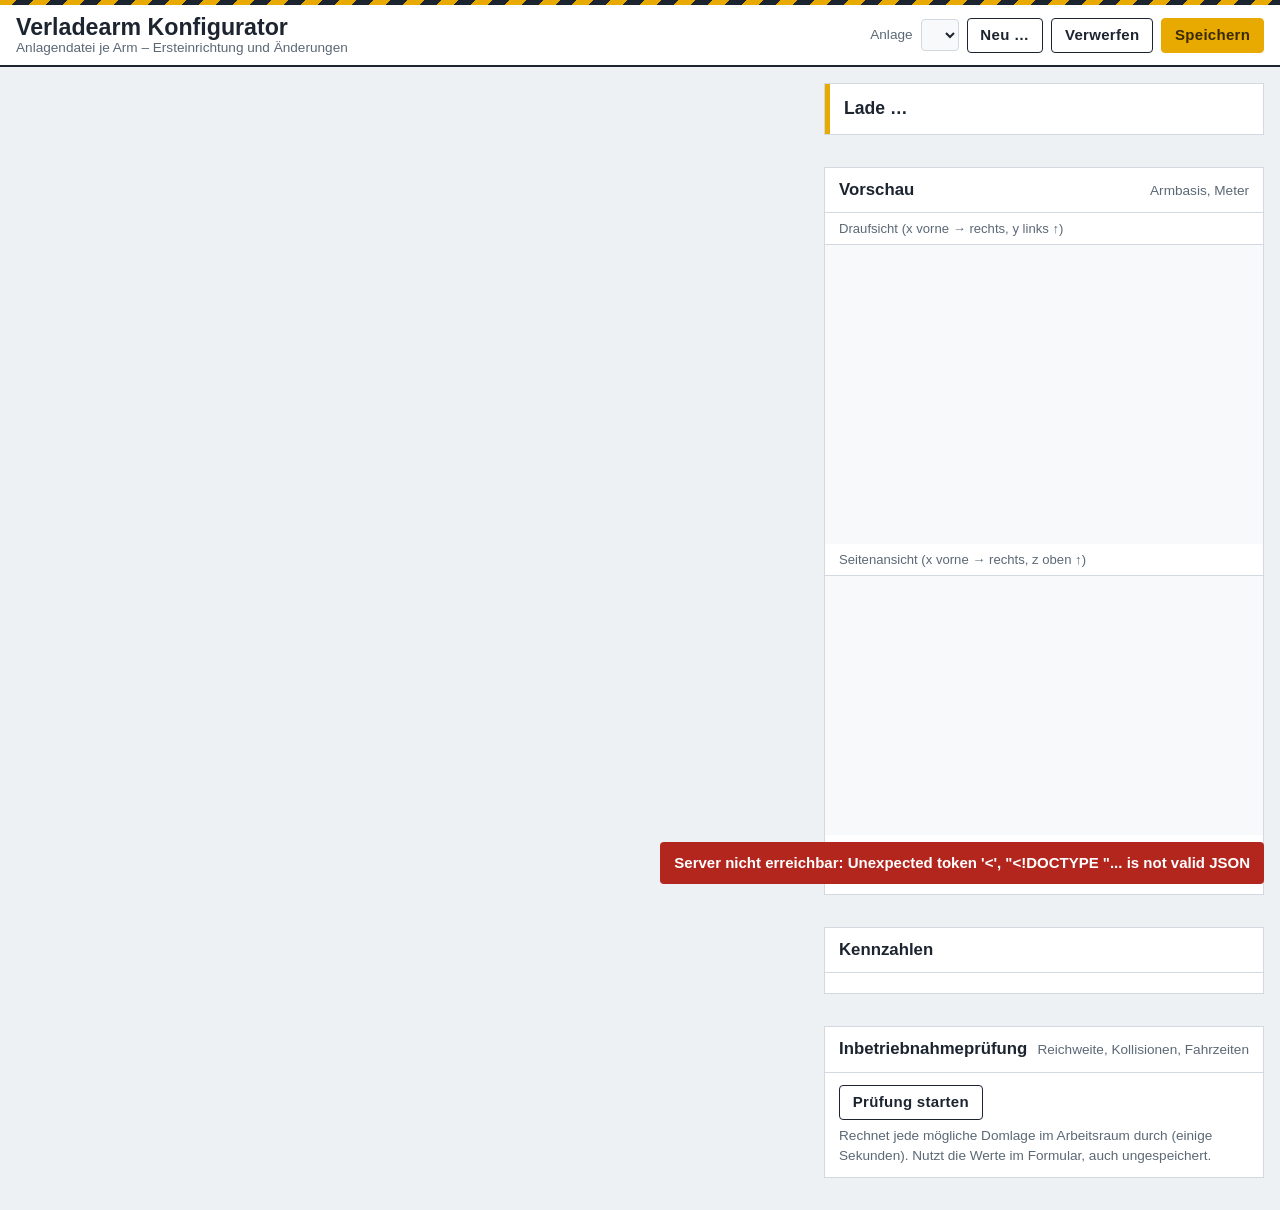
==== vision/src/verladearm_vision/konfigurator/index.html @ 5a9835fa "Konfigurator im Browser für die Anlagendatei - python -m verladearm_vision.konfigurator: Webseite mi" ====
<!doctype html>
<html lang="de">
<head>
<meta charset="utf-8">
<meta name="viewport" content="width=device-width, initial-scale=1">
<title>Verladearm Konfigurator</title>
<link rel="icon" href="data:,">
<style>
:root{
  --bg:#EEF1F4; --panel:#FFFFFF; --ink:#1C2430; --muted:#5B6875; --rule:#D3D9E0; --field:#F7F9FA;
  --signal:#E8A900; --signal-ink:#3A2A00; --steel:#4E6E8E; --clutter:#C0572B;
  --ok:#2E7D4F; --err:#B3261E; --warn:#9A6700; --grid:#E1E6EB;
  --f-display:"Barlow Semi Condensed","Arial Narrow",Arial,sans-serif;
  --f-body:"Source Sans 3","Segoe UI",Roboto,Helvetica,Arial,sans-serif;
  --f-mono:"IBM Plex Mono",ui-monospace,Consolas,monospace;
}
@media (prefers-color-scheme:dark){
  :root:not([data-theme="light"]){
    --bg:#0F141A; --panel:#161C23; --ink:#E4E8EC; --muted:#9AA6B2; --rule:#2B3540; --field:#1C232B;
    --signal:#F2B705; --signal-ink:#1A1300; --steel:#7FA3C7; --clutter:#E07A4A;
    --ok:#5CC08A; --err:#F2766B; --warn:#E5B94E; --grid:#222B35; color-scheme:dark;
  }
}
*,*::before,*::after{box-sizing:border-box}
body{margin:0;background:var(--bg);color:var(--ink);font-family:var(--f-body);font-size:15px;line-height:1.45}
header.top{position:sticky;top:0;z-index:5;background:var(--panel);border-bottom:2px solid var(--ink);
  display:flex;flex-wrap:wrap;gap:10px 16px;align-items:center;padding:10px 16px}
.stripe{height:5px;background:repeating-linear-gradient(135deg,var(--signal) 0 12px,var(--ink) 12px 24px)}
h1{margin:0;font-family:var(--f-display);font-weight:700;font-size:1.45rem;line-height:1.1;margin-right:auto}
h1 small{display:block;font-family:var(--f-body);font-weight:400;font-size:.85rem;color:var(--muted)}
.bar{display:flex;flex-wrap:wrap;gap:8px;align-items:center}
select,input,button{font:inherit;color:inherit}
select,input{background:var(--field);border:1px solid var(--rule);border-radius:4px;padding:.35rem .5rem;min-width:0}
input:focus,select:focus{outline:2px solid var(--signal);outline-offset:0;border-color:var(--signal)}
input.bad{border-color:var(--err);outline-color:var(--err);background:color-mix(in srgb,var(--err) 8%,var(--field))}
button{border:1.5px solid var(--ink);background:var(--panel);border-radius:4px;padding:.35rem .8rem;cursor:pointer;
  font-family:var(--f-display);font-weight:600;letter-spacing:.02em}
button:hover{background:var(--field)}
button.primary{background:var(--signal);border-color:var(--signal);color:var(--signal-ink)}
button.primary:hover{filter:brightness(1.05)}
button.small{padding:.15rem .5rem;font-size:.85rem}
button:disabled{opacity:.5;cursor:not-allowed}
.layout{display:grid;grid-template-columns:minmax(0,1fr) minmax(320px,440px);gap:16px;padding:16px;align-items:start}
.layout > *{min-width:0}
@media (max-width:980px){.layout{grid-template-columns:1fr}.side{position:static}}
@media (max-width:640px){header.top{position:static}.layout{padding:12px 16px}.grid{grid-template-columns:1fr}}
.card{background:var(--panel);border:1px solid var(--rule);margin-bottom:16px}
.card > h2{margin:0;padding:10px 14px;border-bottom:1px solid var(--rule);font-family:var(--f-display);font-weight:600;
  font-size:1.05rem;display:flex;gap:10px;align-items:baseline}
.card > h2 .no{display:inline-grid;place-items:center;width:1.6rem;height:1.6rem;background:var(--ink);color:var(--panel);font-size:.9rem}
.card > h2 .hint{font-family:var(--f-body);font-weight:400;font-size:.85rem;color:var(--muted);margin-left:auto}
.body{padding:12px 14px}
.grid{display:grid;grid-template-columns:repeat(auto-fill,minmax(210px,1fr));gap:10px 14px}
.field{display:flex;flex-direction:column;gap:3px}
.field label{font-size:.85rem;color:var(--muted);line-height:1.25}
.field .in{display:flex;align-items:center;gap:6px}
.field .in input{flex:1;font-family:var(--f-mono);text-align:right}
.field .unit{font-size:.8rem;color:var(--muted);min-width:1.6rem}
.field .msg{font-size:.78rem;color:var(--err);min-height:0}
.field.wide{grid-column:1/-1}
.field.text input{text-align:left;font-family:var(--f-body)}
table{border-collapse:collapse;width:100%}
th,td{padding:5px 6px;border-bottom:1px solid var(--rule);text-align:left;vertical-align:middle}
th{font-size:.8rem;color:var(--muted);font-weight:600}
td input,td select{width:100%;min-width:4.5rem;font-family:var(--f-mono);text-align:right}
td input.txt{text-align:left;font-family:var(--f-body)}
td.axis{font-family:var(--f-display);font-weight:600;white-space:nowrap}
.table-wrap{overflow-x:auto}
.row-actions{display:flex;gap:6px;margin-top:10px;flex-wrap:wrap}
.note{font-size:.85rem;color:var(--muted);margin:.4rem 0 0}
.sketch{width:100%;max-width:560px;height:auto;display:block;margin:0 auto 10px}
.sketch text{font-family:var(--f-display);font-size:13px;fill:var(--ink)}
.sketch .pipe{stroke:var(--steel);stroke-width:7;fill:none;stroke-linecap:round;stroke-linejoin:round}
.sketch .dim{stroke:var(--muted);stroke-width:1;fill:none}
.sketch .joint{fill:var(--signal);stroke:var(--ink);stroke-width:1.5}
.sketch .free{fill:var(--panel);stroke:var(--ink);stroke-width:1.5}
.side{position:sticky;top:78px;display:flex;flex-direction:column;gap:16px}
.status{display:flex;gap:10px;align-items:flex-start;padding:12px 14px;border-left:5px solid var(--muted)}
.status.ok{border-left-color:var(--ok)} .status.err{border-left-color:var(--err)} .status.busy{border-left-color:var(--signal)}
.status b{font-family:var(--f-display);font-size:1.1rem}
.status ul{margin:.3rem 0 0;padding-left:1.1rem;color:var(--err)}
.views svg{width:100%;height:auto;display:block;background:var(--field);border-top:1px solid var(--rule)}
.views .cap{display:flex;justify-content:space-between;padding:6px 14px;font-size:.82rem;color:var(--muted)}
.legend{display:flex;flex-wrap:wrap;gap:6px 14px;padding:8px 14px;font-size:.8rem;color:var(--muted)}
.legend i{display:inline-block;width:18px;height:0;border-top:3px solid;vertical-align:middle;margin-right:5px}
dl.kv{display:grid;grid-template-columns:auto 1fr;gap:4px 12px;margin:0;padding:10px 14px}
dl.kv dt{color:var(--muted);font-size:.85rem} dl.kv dd{margin:0;font-family:var(--f-mono);text-align:right}
pre.report{white-space:pre-wrap;font-family:var(--f-mono);font-size:.8rem;max-height:420px;overflow:auto;margin:0;padding:10px 14px;border-top:1px solid var(--rule)}
.toast{position:fixed;right:16px;bottom:16px;background:var(--ink);color:var(--panel);padding:10px 14px;border-radius:4px;
  font-weight:600;opacity:0;transition:opacity .2s;pointer-events:none;max-width:90vw}
.toast.show{opacity:1}
.toast.err{background:var(--err)}
.plc{display:flex;flex-wrap:wrap;gap:8px;align-items:center;margin-bottom:8px}
.plc .vals{font-family:var(--f-mono)}
.badge{font-family:var(--f-display);font-weight:600;font-size:.75rem;padding:.05rem .4rem;border:1px solid var(--rule);border-radius:3px;color:var(--muted)}
details summary{cursor:pointer;font-family:var(--f-display);font-weight:600}
.dirty{color:var(--warn);font-size:.85rem}
</style>
</head>
<body>
<div class="stripe"></div>
<header class="top">
  <h1>Verladearm Konfigurator<small>Anlagendatei je Arm – Ersteinrichtung und Änderungen</small></h1>
  <div class="bar">
    <label for="file" class="note" style="margin:0">Anlage</label>
    <select id="file" aria-label="Anlagendatei"></select>
    <button id="new" type="button">Neu …</button>
    <span id="dirty" class="dirty" hidden>ungespeicherte Änderungen</span>
    <button id="reload" type="button">Verwerfen</button>
    <button id="save" type="button" class="primary">Speichern</button>
  </div>
</header>

<div class="layout">
<main id="form"></main>
<aside class="side">
  <div class="card"><div id="status" class="status busy"><div><b>Lade …</b></div></div></div>
  <div class="card views">
    <h2>Vorschau <span class="hint">Armbasis, Meter</span></h2>
    <div class="cap"><span>Draufsicht (x vorne → rechts, y links ↑)</span></div>
    <svg id="top" viewBox="0 0 440 300" role="img" aria-label="Draufsicht"></svg>
    <div class="cap"><span>Seitenansicht (x vorne → rechts, z oben ↑)</span></div>
    <svg id="sideview" viewBox="0 0 440 260" role="img" aria-label="Seitenansicht"></svg>
    <div class="legend">
      <span><i style="border-color:var(--signal)"></i>Parkstellung</span>
      <span><i style="border-color:var(--muted);border-top-style:dashed"></i>Nullstellung</span>
      <span><i style="border-color:var(--steel);border-top-style:dotted"></i>Arbeitsraum Dom</span>
      <span><i style="border-color:var(--clutter)"></i>Hindernis</span>
      <span>· erreichbare Auslasslagen</span>
    </div>
  </div>
  <div class="card">
    <h2>Kennzahlen</h2>
    <dl class="kv" id="kv"></dl>
  </div>
  <div class="card">
    <h2>Inbetriebnahmeprüfung <span class="hint">Reichweite, Kollisionen, Fahrzeiten</span></h2>
    <div class="body"><button id="check" type="button">Prüfung starten</button>
      <p class="note">Rechnet jede mögliche Domlage im Arbeitsraum durch (einige Sekunden). Nutzt die Werte im Formular, auch ungespeichert.</p></div>
    <pre id="report" class="report" hidden></pre>
  </div>
</aside>
</div>
<div id="toast" class="toast" role="status" aria-live="polite"></div>

<script>
(() => {
const $ = (s, el = document) => el.querySelector(s);
const JN = ["q1", "q2", "q3"];
const JLABEL = { q1: "J1 Drehen am Haltepunkt", q2: "J2 Drehen am Fallrohr", q3: "J3 Heben/Senken" };
let data = null, current = "", dirty = false, lastCheck = null, timer = null;

// ---------- Hilfen ----------
const num = v => { if (typeof v === "number") return v; const t = String(v ?? "").trim().replace(",", ".");
  return t === "" ? NaN : Number(t); };
const fmt = v => (v === null || v === undefined || Number.isNaN(v)) ? "" : String(+(+v).toFixed(4)).replace(".", ",");
function toast(msg, err = false) { const t = $("#toast"); t.textContent = msg; t.className = "toast show" + (err ? " err" : "");
  clearTimeout(t._h); t._h = setTimeout(() => t.className = "toast", 3200); }
function setDirty(v) { dirty = v; $("#dirty").hidden = !v; }
async function api(path, body) {
  const r = await fetch(path, body ? { method: "POST", headers: { "Content-Type": "application/json" }, body: JSON.stringify(body) } : {});
  const j = await r.json(); if (!r.ok || j.error) throw new Error(j.error || r.statusText); return j;
}
function el(tag, attrs = {}, ...kids) {
  const e = document.createElement(tag);
  for (const [k, v] of Object.entries(attrs)) {
    if (k === "on") for (const [ev, fn] of Object.entries(v)) e.addEventListener(ev, fn);
    else if (k === "class") e.className = v; else if (v !== undefined && v !== null) e.setAttribute(k, v);
  }
  for (const k of kids) if (k !== null && k !== undefined) e.append(k);
  return e;
}
function changed() { setDirty(true); clearTimeout(timer); timer = setTimeout(runCheck, 350); }

// Zahlenfeld: get/set auf data, Bereichsprüfung
function numField({ label, unit = "", get, set, min, max, wide = false, id }) {
  const input = el("input", { type: "text", inputmode: "decimal", id, value: fmt(get()) });
  const msg = el("div", { class: "msg" });
  input.addEventListener("input", () => {
    const v = num(input.value);
    let m = "";
    if (Number.isNaN(v)) m = "Zahl eingeben";
    else if (min !== undefined && v < min) m = `mindestens ${fmt(min)} ${unit}`;
    else if (max !== undefined && v > max) m = `höchstens ${fmt(max)} ${unit}`;
    input.classList.toggle("bad", !!m); msg.textContent = m;
    if (!Number.isNaN(v)) { set(v); changed(); }
  });
  return el("div", { class: "field" + (wide ? " wide" : "") }, el("label", { for: id }, label),
    el("div", { class: "in" }, input, el("span", { class: "unit" }, unit)), msg);
}
function textField({ label, get, set, id, wide = false, placeholder }) {
  const input = el("input", { type: "text", id, value: get() ?? "", placeholder });
  input.addEventListener("input", () => { set(input.value); changed(); });
  return el("div", { class: "field text" + (wide ? " wide" : "") }, el("label", { for: id }, label), el("div", { class: "in" }, input));
}
function cellNum(get, set, attrs = {}) {
  const i = el("input", { type: "text", inputmode: "decimal", value: fmt(get()), ...attrs });
  i.addEventListener("input", () => { const v = num(i.value); i.classList.toggle("bad", Number.isNaN(v)); if (!Number.isNaN(v)) { set(v); changed(); } });
  return i;
}
function card(no, title, hint, ...content) {
  return el("section", { class: "card" }, el("h2", {}, el("span", { class: "no" }, String(no)), title, hint ? el("span", { class: "hint" }, hint) : null),
    el("div", { class: "body" }, ...content));
}

// ---------- Formular ----------
function sketch() {
  // Schemaskizze Seitenansicht mit Bezeichnungen der Maße
  const svg = `<svg class="sketch" viewBox="0 0 560 190" aria-hidden="true">
    <line x1="20" y1="180" x2="540" y2="180" class="dim"/><text x="24" y="175">Fahrbahn</text>
    <path class="pipe" d="M40 40 L230 52 L230 100 L420 100 L420 160"/>
    <circle class="joint" cx="40" cy="40" r="8"/><text x="22" y="26">J1</text>
    <circle class="joint" cx="230" cy="76" r="7"/><text x="240" y="80">J2</text>
    <circle class="joint" cx="230" cy="100" r="7"/><text x="200" y="120">J3</text>
    <circle class="free" cx="420" cy="100" r="7"/><text x="430" y="96">J4</text>
    <line x1="40" y1="48" x2="40" y2="180" class="dim" stroke-dasharray="4 3"/><text x="46" y="140">① Höhe</text>
    <text x="90" y="34">② innerer Ausleger, ③ Gefälle</text>
    <text x="212" y="64">④</text><text x="262" y="92">⑥ äußerer Ausleger</text>
    <text x="428" y="140">⑧ Auslass</text>
    <text x="250" y="176">⑤ nach rechts, ⑦ nach links: quer zur Bildebene</text>
  </svg>`;
  const d = el("div"); d.innerHTML = svg; return d.firstChild;
}
const DIMNO = { base_height: "①", inner_length: "②", incline_deg: "③", drop: "④", offset_right: "⑤", outer_length: "⑥", offset_left: "⑦", outlet_length: "⑧" };

function buildForm() {
  const f = $("#form"); f.replaceChildren();
  // 0 Anlage
  f.append(card(0, "Anlage", "Kopfdaten und Verbindung zur SPS",
    el("div", { class: "grid" },
      textField({ label: "Anlage / Station", id: "m-anlage", get: () => data.meta.anlage, set: v => data.meta.anlage = v }),
      textField({ label: "Inbetriebnehmer", id: "m-name", get: () => data.meta.name, set: v => data.meta.name = v }),
      textField({ label: "OPC-UA-Adresse der SPS", id: "m-plc", wide: true, get: () => data.plc_url, set: v => data.plc_url = v, placeholder: "opc.tcp://192.168.0.10:4840/" }))));
  // 1 Maße
  const dims = el("div", { class: "grid" });
  for (const d of data.dimensions) {
    const deg = d.key.endsWith("_deg");
    dims.append(numField({ id: "d-" + d.key, label: `${DIMNO[d.key] || ""} ${d.text}`, unit: deg ? "°" : "m", min: d.min, max: d.max,
      get: () => data.arm[d.key], set: v => data.arm[d.key] = v }));
  }
  dims.append(numField({ id: "d-drop_tilt", label: "Neigung Fallrohr (J2-Achse) gegen die Senkrechte – meist 0", unit: "°", min: -15, max: 15,
    get: () => data.arm.drop_tilt_deg, set: v => data.arm.drop_tilt_deg = v }));
  f.append(card(1, "Maße des Arms", "Rohrmitte zu Rohrmitte bzw. Gelenkachse zu Gelenkachse, nie Außenkanten", sketch(), dims));
  // 2 Servoachsen
  const plcVals = el("span", { class: "vals" }, "–");
  let lastPlc = null;
  const plcBtn = el("button", { type: "button", class: "small", on: { click: async () => {
    plcBtn.disabled = true; plcVals.textContent = "lese …";
    try { lastPlc = (await api("/api/plc", { url: data.plc_url })).angles; plcVals.textContent = lastPlc.map(v => fmt(v) + "°").join("  /  "); }
    catch (e) { plcVals.textContent = "nicht erreichbar: " + e.message; lastPlc = null; }
    plcBtn.disabled = false; buildJoints(); } } }, "Istwerte aus SPS lesen");
  const jtable = el("div", { class: "table-wrap" });
  function buildJoints() {
    const t = el("table", {}, el("thead", {}, el("tr", {}, ...["Achse", "Null", "Richtung", "min", "max", "Park", lastPlc ? "SPS" : null].filter(Boolean).map(h => el("th", {}, h)))));
    const tb = el("tbody");
    JN.forEach((k, i) => {
      const j = data.arm.joints[k];
      const dir = el("select", {}, el("option", { value: "1" }, "+1"), el("option", { value: "-1" }, "−1"));
      dir.value = String(j.direction); dir.addEventListener("change", () => { j.direction = +dir.value; changed(); });
      const row = el("tr", {}, el("td", { class: "axis" }, JLABEL[k]),
        el("td", {}, cellNum(() => j.zero, v => j.zero = v, { "aria-label": k + " Null" })), el("td", {}, dir),
        el("td", {}, cellNum(() => j.min, v => j.min = v, { "aria-label": k + " min" })),
        el("td", {}, cellNum(() => j.max, v => j.max = v, { "aria-label": k + " max" })),
        el("td", {}, cellNum(() => j.park, v => j.park = v, { "aria-label": k + " Park" })));
      if (lastPlc) row.append(el("td", {}, el("div", { class: "bar" },
        el("button", { type: "button", class: "small", on: { click: () => { j.zero = lastPlc[i]; buildJoints(); changed(); } } }, "→ Null"),
        el("button", { type: "button", class: "small", on: { click: () => { j.park = lastPlc[i]; buildJoints(); changed(); } } }, "→ Park"))));
      tb.append(row);
    });
    t.append(tb); jtable.replaceChildren(t);
  }
  buildJoints();
  f.append(card(2, "Servoachsen", "Servo-Grad wie am Antrieb angezeigt",
    el("div", { class: "plc" }, plcBtn, plcVals), jtable,
    el("p", { class: "note" }, "Null: beide Ausleger gestreckt nach vorne, äußerer Ausleger waagerecht. Richtung +1: steigender Servowert dreht J1/J2 nach links (von oben gegen den Uhrzeigersinn) bzw. hebt J3. min/max: freigegebener Bereich, nicht die mechanischen Anschläge.")));
  // 3 Hindernisse
  const obox = el("div", { class: "table-wrap" });
  function buildObstacles() {
    const t = el("table", {}, el("thead", {}, el("tr", {}, ...["Bezeichnung", "Form", "Maße [m]", ""].map(h => el("th", {}, h)))));
    const tb = el("tbody");
    data.arm.obstacles.forEach((o, i) => {
      const name = el("input", { class: "txt", value: o.name ?? "" }); name.addEventListener("input", () => { o.name = name.value; changed(); });
      let form = "Quader", dims;
      const vec3 = (arr, lbl) => el("div", { class: "bar" }, el("span", { class: "badge" }, lbl), ...[0, 1, 2].map(n => cellNum(() => arr[n], v => arr[n] = v, { style: "width:5.2rem", "aria-label": lbl + " " + "xyz"[n] })));
      if (!o.form || o.form === "quader") dims = el("div", {}, vec3(o.min, "min x y z"), vec3(o.max, "max x y z"));
      else if (o.form === "zylinder" && Math.abs(o.axis[2]) > 0.999 && Math.abs(o.axis[0]) < 1e-3 && Math.abs(o.axis[1]) < 1e-3) {
        form = "Zylinder senkrecht";
        const z = { lo: o.p0[2] - o.half_length, hi: o.p0[2] + o.half_length };
        const upd = () => { o.p0[2] = (z.lo + z.hi) / 2; o.half_length = Math.abs(z.hi - z.lo) / 2; };
        dims = el("div", { class: "bar" },
          el("span", { class: "badge" }, "Mitte x y"), cellNum(() => o.p0[0], v => o.p0[0] = v, { style: "width:5.2rem" }), cellNum(() => o.p0[1], v => o.p0[1] = v, { style: "width:5.2rem" }),
          el("span", { class: "badge" }, "z unten/oben"), cellNum(() => z.lo, v => { z.lo = v; upd(); }, { style: "width:5.2rem" }), cellNum(() => z.hi, v => { z.hi = v; upd(); }, { style: "width:5.2rem" }),
          el("span", { class: "badge" }, "Radius"), cellNum(() => o.radius, v => o.radius = v, { style: "width:5.2rem" }));
      } else { form = o.form; dims = el("span", { class: "note" }, "nur in der Datei bearbeitbar – bleibt erhalten"); }
      tb.append(el("tr", {}, el("td", {}, name), el("td", {}, form), el("td", {}, dims),
        el("td", {}, el("button", { type: "button", class: "small", "aria-label": "entfernen", on: { click: () => { data.arm.obstacles.splice(i, 1); buildObstacles(); changed(); } } }, "✕"))));
    });
    if (!data.arm.obstacles.length) tb.append(el("tr", {}, el("td", { colspan: 4, class: "note" }, "Keine Hindernisse – Stützen, Bühne, Geländer im Schwenkbereich erfassen.")));
    t.append(tb); obox.replaceChildren(t);
  }
  buildObstacles();
  f.append(card(3, "Hindernisse im Schwenkbereich", "Ursprung Achse J1, x vorne, y links, z oben",
    obox, el("div", { class: "row-actions" },
      el("button", { type: "button", on: { click: () => { const g = -data.arm.base_height; data.arm.obstacles.push({ name: "Hindernis", min: [-3.5, -3.5, g], max: [-3, -3, g + 1] }); buildObstacles(); changed(); } } }, "+ Quader"),
      el("button", { type: "button", on: { click: () => { const g = -data.arm.base_height; data.arm.obstacles.push({ name: "Stütze", form: "zylinder", p0: [-3, -3, g / 2], axis: [0, 0, 1], radius: 0.15, half_length: Math.abs(g) / 2 + 0.5 }); buildObstacles(); changed(); } } }, "+ Zylinder (Stütze)")),
    el("div", { class: "grid", style: "margin-top:10px" }, numField({ id: "clear", label: "Mindestabstand Rohrachse zu Hindernissen", unit: "m", min: 0.05, max: 1, get: () => data.arm.clearance, set: v => data.arm.clearance = v })),
    el("p", { class: "note" }, "Tankwagen, Domkragen und offener Deckel werden bei jeder Messung erfasst und müssen hier nicht eingetragen werden.")));
  // 4 Produkte
  const ptab = el("div", { class: "table-wrap" });
  function buildProducts() {
    const t = el("table", {}, el("thead", {}, el("tr", {}, ...["ProductId", "Bezeichnung", "Eintauchtiefe [m]", ""].map(h => el("th", {}, h)))));
    const tb = el("tbody");
    for (const [id, p] of Object.entries(data.products)) {
      const isDef = id === "default";
      const name = el("input", { class: "txt", value: isDef ? "Standard (alle übrigen)" : (p.name ?? ""), disabled: isDef ? "" : null });
      name.addEventListener("input", () => { p.name = name.value; changed(); });
      const idIn = el("input", { value: id, disabled: isDef ? "" : null, style: "width:5rem" });
      idIn.addEventListener("change", () => { const n = idIn.value.trim(); if (!/^\d+$/.test(n) || data.products[n]) { idIn.value = id; toast("ProductId muss eine freie Zahl sein", true); return; }
        data.products[n] = p; delete data.products[id]; buildProducts(); changed(); });
      tb.append(el("tr", {}, el("td", {}, idIn), el("td", {}, name),
        el("td", {}, cellNum(() => p.insertion_depth, v => p.insertion_depth = v)),
        el("td", {}, isDef ? null : el("button", { type: "button", class: "small", "aria-label": "entfernen", on: { click: () => { delete data.products[id]; buildProducts(); changed(); } } }, "✕"))));
    }
    t.append(tb); ptab.replaceChildren(t);
  }
  if (!data.products.default) data.products.default = { insertion_depth: 0.4 };
  buildProducts();
  f.append(card(4, "Produkte", "Eintauchtiefe je ProductId der SPS", ptab,
    el("div", { class: "row-actions" }, el("button", { type: "button", on: { click: () => {
      let n = 1; while (data.products[String(n)]) n++; data.products[String(n)] = { name: "", insertion_depth: data.products.default.insertion_depth }; buildProducts(); changed(); } } }, "+ Produkt"))));
  // 5 Referenz
  f.append(card(5, "Referenz am Auslass", "Markierungsscheibe oder von oben sichtbarer Flansch",
    el("div", { class: "grid" },
      numField({ id: "o-d", label: "Außendurchmesser Scheibe / Flansch", unit: "m", min: 0.15, max: 0.45, get: () => 2 * data.outlet.marker_radius, set: v => data.outlet.marker_radius = v / 2 }),
      numField({ id: "o-off", label: "Oberkante Referenz bis unterster Punkt Auslass", unit: "m", min: 0.03, max: 1.5, get: () => data.outlet.marker_offset, set: v => data.outlet.marker_offset = v }),
      numField({ id: "o-pipe", label: "Außendurchmesser Auslassrohr", unit: "m", min: 0.05, max: 0.4, get: () => 2 * data.outlet.pipe_radius, set: v => data.outlet.pipe_radius = v / 2 })),
    el("p", { class: "note" }, "Rund, mittig und rechtwinklig zum Auslassrohr. Teilweise Verdeckung durch die Rohrleitung darüber ist zulässig.")));
  // 6 Arbeitsraum
  const ws = data.commissioning;
  ws.workspace_min = ws.workspace_min || [2.6, -0.6, -2]; ws.workspace_max = ws.workspace_max || [3.6, 0.6, -0.5];
  const wsGrid = el("div", { class: "grid" });
  ["x", "y", "z"].forEach((a, n) => {
    wsGrid.append(numField({ id: "ws-min-" + a, label: `MIN ${a}`, unit: "m", get: () => ws.workspace_min[n], set: v => ws.workspace_min[n] = v }));
    wsGrid.append(numField({ id: "ws-max-" + a, label: `MAX ${a}`, unit: "m", get: () => ws.workspace_max[n], set: v => ws.workspace_max[n] = v }));
  });
  f.append(card(6, "Arbeitsraum", "wo die Oberkante der Domöffnung liegen kann (alle Fahrzeuge)", wsGrid,
    el("p", { class: "note" }, "Armbasis-Koordinaten; z = Höhe über Fahrbahn − Höhe J1 (①).")));
  // 7 Antriebe
  const dwrap = el("div");
  JN.forEach(k => {
    const d = data.drives[k] = data.drives[k] || {};
    const g = el("div", { class: "grid" },
      textField({ label: "Motor", id: `dr-${k}-m`, get: () => d.motor, set: v => d.motor = v }),
      textField({ label: "Getriebe / Stufen", id: `dr-${k}-g`, get: () => d.gear, set: v => d.gear = v }),
      numField({ id: `dr-${k}-n`, label: "Motordrehzahl bei Höchstgeschw.", unit: "1/min", min: 0, get: () => d.motor_speed, set: v => d.motor_speed = v }),
      numField({ id: `dr-${k}-i`, label: "Gesamtübersetzung Motor → Gelenk", unit: "", min: 0.001, get: () => d.ratio, set: v => d.ratio = v }),
      numField({ id: `dr-${k}-v`, label: "Geschwindigkeitsgrenze Gelenk", unit: "°/s", min: 0, get: () => d.speed_limit, set: v => d.speed_limit = v }),
      numField({ id: `dr-${k}-a`, label: "Rampe 0 → Höchstgeschw.", unit: "s", min: 0.05, get: () => d.accel_time, set: v => d.accel_time = v }),
      numField({ id: `dr-${k}-b`, label: "Spiel am Gelenk", unit: "°", min: 0, max: 5, get: () => d.backlash, set: v => d.backlash = v }),
      numField({ id: `dr-${k}-t`, label: "Moment dauernd am Gelenk", unit: "Nm", min: 0, get: () => d.torque, set: v => d.torque = v }),
      numField({ id: `dr-${k}-tp`, label: "Moment Spitze am Gelenk", unit: "Nm", min: 0, get: () => d.torque_peak, set: v => d.torque_peak = v }),
      textField({ label: "Geber", id: `dr-${k}-e`, get: () => d.encoder, set: v => d.encoder = v }));
    const chk = (label, key) => { const c = el("input", { type: "checkbox" }); c.checked = !!d[key]; c.addEventListener("change", () => { d[key] = c.checked; changed(); });
      return el("label", { class: "bar", style: "gap:6px" }, c, label); };
    dwrap.append(el("details", { open: k === "q1" ? "" : null, style: "margin-bottom:10px" }, el("summary", {}, JLABEL[k]),
      el("div", { style: "padding-top:8px" }, g, el("div", { class: "bar", style: "margin-top:8px" }, chk("Haltebremse", "brake"), chk("Hubachse (Gewicht drückt das Spiel auf eine Seite)", "gravity_preload")))));
  });
  f.append(card(7, "Antriebe", "optional – für Fahrzeiten, SPS-Simulator und Getriebespiel", dwrap,
    el("p", { class: "note" }, "Herleitung der Werte: hardware/antriebe.md. Leer lassen, wenn noch nicht bekannt.")));
}

// ---------- Prüfung und Vorschau ----------
async function runCheck() {
  const st = $("#status"); st.className = "status busy"; st.replaceChildren(el("div", {}, el("b", {}, "Prüfe …")));
  try { lastCheck = await api("/api/check", { data }); } catch (e) { lastCheck = { ok: false, problems: [e.message] }; }
  const c = lastCheck;
  st.className = "status " + (c.ok ? "ok" : "err");
  st.replaceChildren(el("div", {}, el("b", {}, c.ok ? "Parameter plausibel" : "Bitte korrigieren"),
    c.ok ? el("div", { class: "note" }, "Für Reichweite und Kollisionen: Inbetriebnahmeprüfung starten.") : el("ul", {}, ...c.problems.map(p => el("li", {}, p)))));
  const kv = $("#kv"); kv.replaceChildren();
  const add = (k, v) => kv.append(el("dt", {}, k), el("dd", {}, v));
  if (c.reach) add("Reichweite Auslass (horizontal)", `${fmt(c.reach[0])} … ${fmt(c.reach[1])} m`);
  if (c.height) add("Höhe Auslass über Fahrbahn", `${fmt(c.height[0])} … ${fmt(c.height[1])} m`);
  if (c.park) { const p = c.park[6]; add("Auslass in Parkstellung", `${fmt(p[0].toFixed(2))} / ${fmt(p[1].toFixed(2))} / ${fmt(p[2].toFixed(2))} m`); }
  if (c.drive_speed) add("max. Gelenkgeschw. J1/J2/J3", JN.map(k => fmt(c.drive_speed[k])).join(" / ") + " °/s");
  draw();
}

function draw() {
  const c = lastCheck || {};
  const views = [{ svg: $("#top"), w: 440, h: 300, p: q => [q[0], q[1]], side: false }, { svg: $("#sideview"), w: 440, h: 260, p: q => [q[0], q[2]], side: true }];
  const css = getComputedStyle(document.documentElement);
  const col = n => css.getPropertyValue(n).trim();
  for (const v of views) {
    const pts = [[0, 0, 0]];
    for (const arm of [c.zero, c.park]) if (arm) pts.push(...arm);
    if (c.tips) pts.push(...c.tips);
    if (c.workspace) pts.push(c.workspace[0], c.workspace[1]);
    if (v.side && c.ground_z !== undefined) pts.push([0, 0, c.ground_z]);
    const obs = (c.obstacles || []).map(o => o.type === "box" ? [o.min, o.max] : o.type === "cyl" ? [
      [o.p0[0] - o.radius, o.p0[1] - o.radius, o.p0[2] - o.half_length * Math.abs(o.axis[2])], [o.p0[0] + o.radius, o.p0[1] + o.radius, o.p0[2] + o.half_length * Math.abs(o.axis[2])]] :
      [o.center.map((x, i) => x - Math.max(...o.half)), o.center.map((x, i) => x + Math.max(...o.half))]);
    obs.forEach(b => pts.push(b[0], b[1]));
    const P = pts.map(v.p);
    let [x0, x1] = [Math.min(...P.map(p => p[0])), Math.max(...P.map(p => p[0]))];
    let [y0, y1] = [Math.min(...P.map(p => p[1])), Math.max(...P.map(p => p[1]))];
    const pad = 0.4; x0 -= pad; x1 += pad; y0 -= pad; y1 += pad;
    const s = Math.min((v.w - 20) / (x1 - x0), (v.h - 20) / (y1 - y0));
    const ox = 10 + ((v.w - 20) - s * (x1 - x0)) / 2, oy = 10 + ((v.h - 20) - s * (y1 - y0)) / 2;
    const X = x => ox + (x - x0) * s, Y = y => v.h - (oy + (y - y0) * s);
    const parts = [];
    for (let g = Math.ceil(x0); g <= x1; g++) parts.push(`<line x1="${X(g)}" y1="0" x2="${X(g)}" y2="${v.h}" stroke="${col("--grid")}"/>`);
    for (let g = Math.ceil(y0); g <= y1; g++) parts.push(`<line x1="0" y1="${Y(g)}" x2="${v.w}" y2="${Y(g)}" stroke="${col("--grid")}"/>`);
    parts.push(`<text x="${v.w - 6}" y="${v.h - 6}" font-size="11" text-anchor="end" fill="${col("--muted")}">Raster 1 m</text>`);
    if (v.side && c.ground_z !== undefined) parts.push(`<line x1="0" y1="${Y(c.ground_z)}" x2="${v.w}" y2="${Y(c.ground_z)}" stroke="${col("--ink")}" stroke-width="2"/><text x="6" y="${Y(c.ground_z) - 4}" font-size="11" fill="${col("--muted")}">Fahrbahn</text>`);
    for (const b of obs) { const a = v.p(b[0]), d = v.p(b[1]);
      parts.push(`<rect x="${X(Math.min(a[0], d[0]))}" y="${Y(Math.max(a[1], d[1]))}" width="${Math.abs(d[0] - a[0]) * s}" height="${Math.abs(d[1] - a[1]) * s}" fill="${col("--clutter")}" fill-opacity=".25" stroke="${col("--clutter")}"/>`); }
    (c.obstacles || []).forEach((o, i) => { if (o.type === "cyl" && !v.side) parts.push(`<circle cx="${X(o.p0[0])}" cy="${Y(o.p0[1])}" r="${o.radius * s}" fill="none" stroke="${col("--clutter")}"/>`); });
    if (c.workspace) { const a = v.p(c.workspace[0]), d = v.p(c.workspace[1]);
      parts.push(`<rect x="${X(Math.min(a[0], d[0]))}" y="${Y(Math.max(a[1], d[1]))}" width="${Math.abs(d[0] - a[0]) * s}" height="${Math.abs(d[1] - a[1]) * s}" fill="none" stroke="${col("--steel")}" stroke-dasharray="2 3" stroke-width="1.5"/>`); }
    if (c.tips) parts.push(...c.tips.map(t => { const q = v.p(t); return `<circle cx="${X(q[0])}" cy="${Y(q[1])}" r="1" fill="${col("--muted")}" fill-opacity=".3"/>`; }));
    const line = (arm, stroke, w, dash) => arm && `<polyline points="${arm.map(q => { const p = v.p(q); return X(p[0]) + "," + Y(p[1]); }).join(" ")}" fill="none" stroke="${stroke}" stroke-width="${w}" stroke-linejoin="round" stroke-linecap="round" ${dash ? `stroke-dasharray="${dash}"` : ""}/>`;
    parts.push(line(c.zero, col("--muted"), 2, "6 4") || "");
    parts.push(line(c.park, col("--signal"), 5) || "");
    if (c.park) { const p = v.p(c.park[6]); parts.push(`<circle cx="${X(p[0])}" cy="${Y(p[1])}" r="4" fill="${col("--ink")}"/>`); }
    parts.push(`<circle cx="${X(0)}" cy="${Y(0)}" r="6" fill="${col("--signal")}" stroke="${col("--ink")}" stroke-width="1.5"/><text x="${X(0) + 9}" y="${Y(0) - 8}" font-size="12" fill="${col("--ink")}" font-weight="600">J1</text>`);
    v.svg.innerHTML = parts.join("");
  }
}

// ---------- Dateien ----------
async function loadFiles(select) {
  const { files } = await api("/api/files");
  const sel = $("#file"); sel.replaceChildren(...files.map(n => el("option", { value: n }, n + ".yaml")));
  if (select && !files.includes(select)) sel.append(el("option", { value: select }, select + ".yaml (neu)"));
  sel.value = select || (files.includes("heta_prototyp") ? "heta_prototyp" : files[0]);
  return sel.value;
}
async function open(name) {
  data = await api("/api/load?name=" + encodeURIComponent(name)); current = name;
  $("#report").hidden = true; buildForm(); setDirty(!data.exists); runCheck();
}
$("#file").addEventListener("change", async e => {
  if (dirty && !confirm("Ungespeicherte Änderungen verwerfen?")) { e.target.value = current; return; }
  open(e.target.value);
});
$("#reload").addEventListener("click", () => { if (!dirty || confirm("Änderungen verwerfen und Datei neu laden?")) open(current); });
$("#new").addEventListener("click", async () => {
  const n = (prompt("Name der neuen Anlagendatei (z. B. lich_station3):") || "").trim();
  if (!n) return; if (!/^[A-Za-z0-9_\-]{1,60}$/.test(n)) return toast("Nur Buchstaben, Ziffern, _ und -", true);
  await loadFiles(n); open(n); toast("Neue Anlage aus der Vorlage – Werte vor Ort ersetzen");
});
$("#save").addEventListener("click", async () => {
  if (lastCheck && !lastCheck.ok && !confirm("Die Prüfung meldet Probleme. Trotzdem speichern?")) return;
  try { const r = await api("/api/save", { name: current, data }); setDirty(false); data.exists = true; await loadFiles(current); toast("Gespeichert: " + r.path); }
  catch (e) { toast("Nicht gespeichert: " + e.message, true); }
});
$("#check").addEventListener("click", async () => {
  const b = $("#check"), rep = $("#report"); b.disabled = true; b.textContent = "Prüfung läuft …";
  try { const r = await api("/api/commissioning", { name: current, data }); rep.textContent = r.report; rep.hidden = false;
    toast(r.ok ? "Inbetriebnahmeprüfung: in Ordnung" : "Inbetriebnahmeprüfung: Mängel, siehe Bericht", !r.ok); }
  catch (e) { toast("Prüfung fehlgeschlagen: " + e.message, true); }
  b.disabled = false; b.textContent = "Prüfung starten";
});
window.addEventListener("beforeunload", e => { if (dirty) { e.preventDefault(); e.returnValue = ""; } });
matchMedia("(prefers-color-scheme: dark)").addEventListener("change", draw);
loadFiles().then(open).catch(e => toast("Server nicht erreichbar: " + e.message, true));
})();
</script>
</body>
</html>
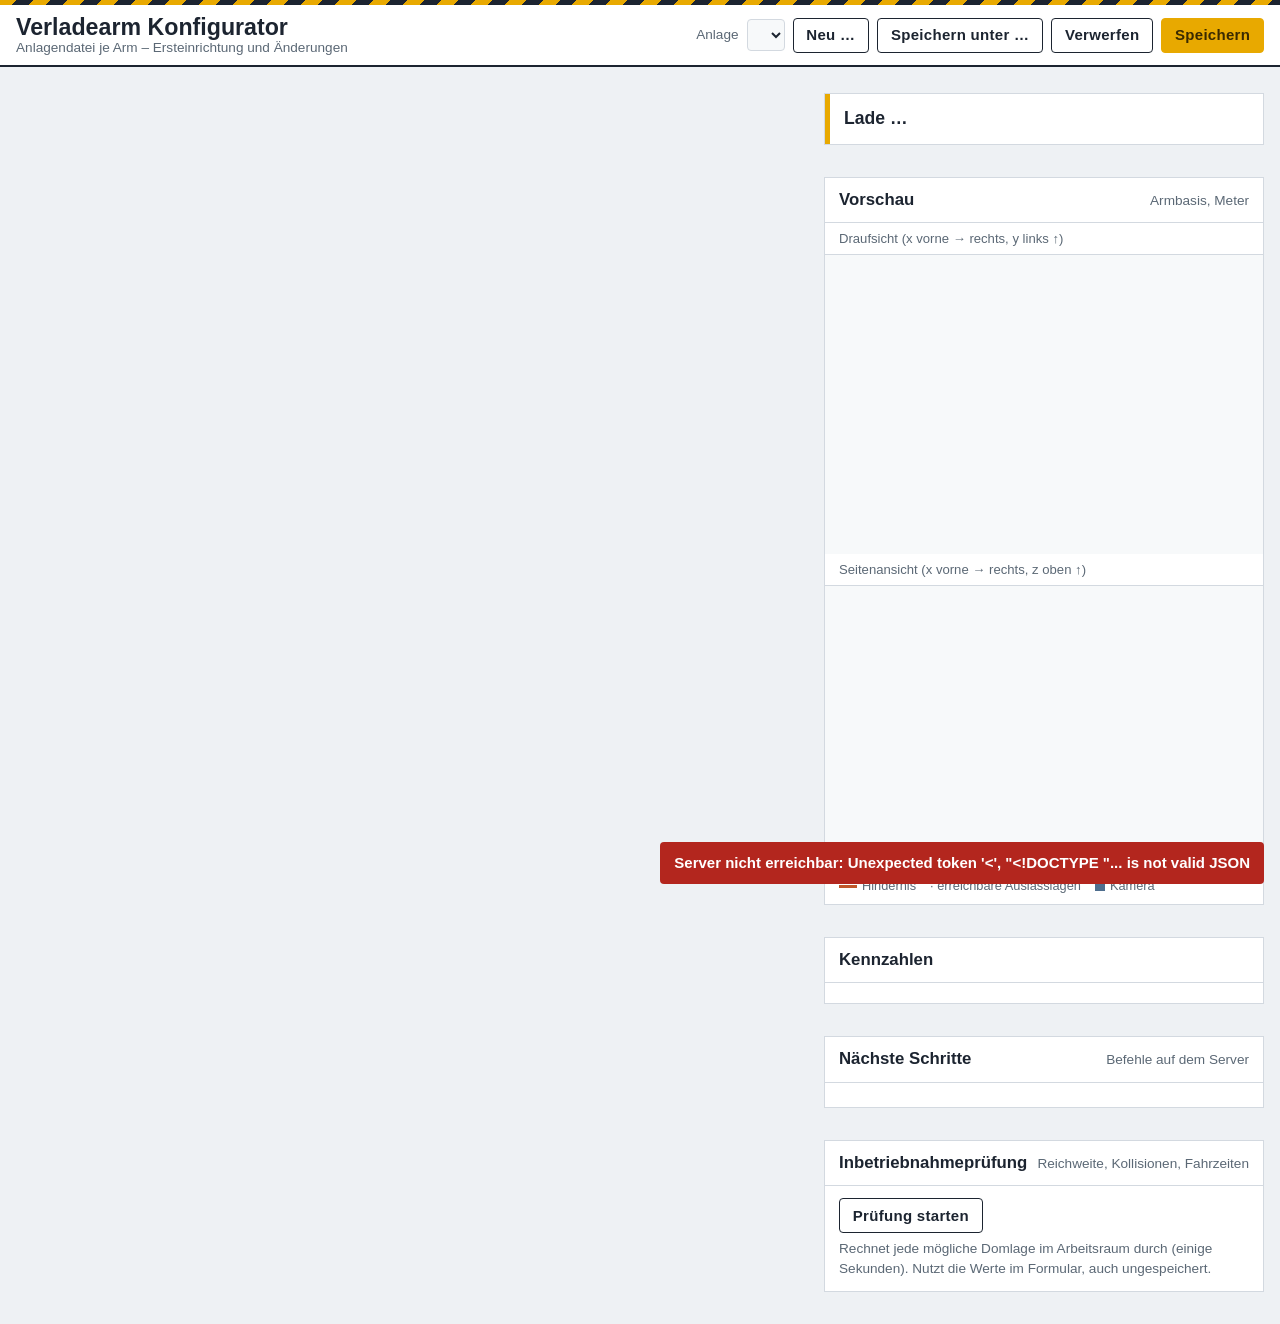
==== commit 6d25569a: "Konfigurator überarbeitet: Abschnittsleiste, Vorlagenschutz, Speichern unter, Sensor, nächste Schrit" ====
--- a/vision/src/verladearm_vision/konfigurator/index.html
+++ b/vision/src/verladearm_vision/konfigurator/index.html
@@ -22,6 +22,7 @@
   }
 }
 *,*::before,*::after{box-sizing:border-box}
+[hidden]{display:none !important}
 body{margin:0;background:var(--bg);color:var(--ink);font-family:var(--f-body);font-size:15px;line-height:1.45}
 header.top{position:sticky;top:0;z-index:5;background:var(--panel);border-bottom:2px solid var(--ink);
   display:flex;flex-wrap:wrap;gap:10px 16px;align-items:center;padding:10px 16px}
@@ -95,6 +96,29 @@
 .badge{font-family:var(--f-display);font-weight:600;font-size:.75rem;padding:.05rem .4rem;border:1px solid var(--rule);border-radius:3px;color:var(--muted)}
 details summary{cursor:pointer;font-family:var(--f-display);font-weight:600}
 .dirty{color:var(--warn);font-size:.85rem}
+.tpl{font-family:var(--f-display);font-weight:600;font-size:.75rem;padding:.1rem .45rem;border-radius:3px;
+  background:color-mix(in srgb,var(--steel) 18%,transparent);color:var(--steel)}
+nav.steps{position:sticky;top:61px;z-index:4;background:var(--bg);display:flex;gap:6px;flex-wrap:wrap;
+  padding:10px 16px 0}
+nav.steps a{display:inline-flex;align-items:center;gap:6px;text-decoration:none;color:var(--ink);background:var(--panel);
+  border:1px solid var(--rule);border-radius:999px;padding:.2rem .7rem .2rem .25rem;font-family:var(--f-display);
+  font-weight:600;font-size:.88rem;white-space:nowrap}
+nav.steps a:hover{border-color:var(--ink)}
+nav.steps a b{display:inline-grid;place-items:center;width:1.35rem;height:1.35rem;border-radius:50%;background:var(--ink);
+  color:var(--panel);font-size:.75rem}
+nav.steps a.bad{border-color:var(--err);color:var(--err)} nav.steps a.bad b{background:var(--err)}
+nav.steps a.cur{border-color:var(--signal);box-shadow:inset 0 -3px 0 var(--signal)}
+.card{scroll-margin-top:118px}
+.cmd{display:flex;gap:6px;align-items:flex-start;margin:.35rem 0}
+.cmd code{flex:1;font-family:var(--f-mono);font-size:.78rem;background:var(--field);border:1px solid var(--rule);
+  padding:.35rem .5rem;overflow-x:auto;white-space:nowrap}
+.callout{border-left:4px solid var(--warn);background:color-mix(in srgb,var(--warn) 8%,var(--panel));padding:8px 12px;
+  margin:0 0 10px;font-size:.9rem}
+.callout.ok{border-left-color:var(--ok);background:color-mix(in srgb,var(--ok) 7%,var(--panel))}
+details.drive > summary{display:flex;flex-wrap:wrap;gap:4px 12px;align-items:baseline;padding:4px 0}
+details.drive > summary .sum{font-family:var(--f-body);font-weight:400;font-size:.85rem;color:var(--muted)}
+@media (max-width:640px){nav.steps{position:static}.card{scroll-margin-top:8px}
+  .card>h2{flex-wrap:wrap}.card>h2 .hint{margin-left:0;flex-basis:100%}}
 </style>
 </head>
 <body>
@@ -104,13 +128,16 @@
   <div class="bar">
     <label for="file" class="note" style="margin:0">Anlage</label>
     <select id="file" aria-label="Anlagendatei"></select>
+    <span id="tpl" class="tpl" hidden title="Datei aus dem Repository – Änderungen unter eigenem Namen speichern">Vorlage</span>
     <button id="new" type="button">Neu …</button>
+    <button id="saveas" type="button">Speichern unter …</button>
     <span id="dirty" class="dirty" hidden>ungespeicherte Änderungen</span>
     <button id="reload" type="button">Verwerfen</button>
     <button id="save" type="button" class="primary">Speichern</button>
   </div>
 </header>
 
+<nav class="steps" id="steps" aria-label="Abschnitte"></nav>
 <div class="layout">
 <main id="form"></main>
 <aside class="side">
@@ -127,11 +154,16 @@
       <span><i style="border-color:var(--steel);border-top-style:dotted"></i>Arbeitsraum Dom</span>
       <span><i style="border-color:var(--clutter)"></i>Hindernis</span>
       <span>· erreichbare Auslasslagen</span>
+      <span><i style="border-color:var(--steel);border-top-width:8px;width:10px"></i>Kamera</span>
     </div>
   </div>
   <div class="card">
     <h2>Kennzahlen</h2>
     <dl class="kv" id="kv"></dl>
+  </div>
+  <div class="card" id="next">
+    <h2>Nächste Schritte <span class="hint">Befehle auf dem Server</span></h2>
+    <div class="body" id="next-body"></div>
   </div>
   <div class="card">
     <h2>Inbetriebnahmeprüfung <span class="hint">Reichweite, Kollisionen, Fahrzeiten</span></h2>
@@ -148,7 +180,7 @@
 const $ = (s, el = document) => el.querySelector(s);
 const JN = ["q1", "q2", "q3"];
 const JLABEL = { q1: "J1 Drehen am Haltepunkt", q2: "J2 Drehen am Fallrohr", q3: "J3 Heben/Senken" };
-let data = null, current = "", dirty = false, lastCheck = null, timer = null;
+let data = null, current = "", dirty = false, lastCheck = null, timer = null, templates = [];
 
 // ---------- Hilfen ----------
 const num = v => { if (typeof v === "number") return v; const t = String(v ?? "").trim().replace(",", ".");
@@ -170,7 +202,7 @@
   for (const k of kids) if (k !== null && k !== undefined) e.append(k);
   return e;
 }
-function changed() { setDirty(true); clearTimeout(timer); timer = setTimeout(runCheck, 350); }
+function changed() { setDirty(true); updateNav(); clearTimeout(timer); timer = setTimeout(runCheck, 350); }
 
 // Zahlenfeld: get/set auf data, Bereichsprüfung
 function numField({ label, unit = "", get, set, min, max, wide = false, id }) {
@@ -182,7 +214,7 @@
     if (Number.isNaN(v)) m = "Zahl eingeben";
     else if (min !== undefined && v < min) m = `mindestens ${fmt(min)} ${unit}`;
     else if (max !== undefined && v > max) m = `höchstens ${fmt(max)} ${unit}`;
-    input.classList.toggle("bad", !!m); msg.textContent = m;
+    input.classList.toggle("bad", !!m); msg.textContent = m; updateNav();
     if (!Number.isNaN(v)) { set(v); changed(); }
   });
   return el("div", { class: "field" + (wide ? " wide" : "") }, el("label", { for: id }, label),
@@ -198,8 +230,9 @@
   i.addEventListener("input", () => { const v = num(i.value); i.classList.toggle("bad", Number.isNaN(v)); if (!Number.isNaN(v)) { set(v); changed(); } });
   return i;
 }
+const SHORT = ["Anlage", "Maße", "Achsen", "Hindernisse", "Produkte", "Referenz", "Arbeitsraum", "Antriebe", "Sensor"];
 function card(no, title, hint, ...content) {
-  return el("section", { class: "card" }, el("h2", {}, el("span", { class: "no" }, String(no)), title, hint ? el("span", { class: "hint" }, hint) : null),
+  return el("section", { class: "card", id: "c" + no, "data-title": SHORT[no] || title }, el("h2", {}, el("span", { class: "no" }, String(no)), title, hint ? el("span", { class: "hint" }, hint) : null),
     el("div", { class: "body" }, ...content));
 }
 
@@ -302,7 +335,8 @@
   f.append(card(3, "Hindernisse im Schwenkbereich", "Ursprung Achse J1, x vorne, y links, z oben",
     obox, el("div", { class: "row-actions" },
       el("button", { type: "button", on: { click: () => { const g = -data.arm.base_height; data.arm.obstacles.push({ name: "Hindernis", min: [-3.5, -3.5, g], max: [-3, -3, g + 1] }); buildObstacles(); changed(); } } }, "+ Quader"),
-      el("button", { type: "button", on: { click: () => { const g = -data.arm.base_height; data.arm.obstacles.push({ name: "Stütze", form: "zylinder", p0: [-3, -3, g / 2], axis: [0, 0, 1], radius: 0.15, half_length: Math.abs(g) / 2 + 0.5 }); buildObstacles(); changed(); } } }, "+ Zylinder (Stütze)")),
+      el("button", { type: "button", on: { click: () => { const g = -data.arm.base_height; data.arm.obstacles.push({ name: "Stütze", form: "zylinder", p0: [-3, -3, g / 2], axis: [0, 0, 1], radius: 0.15, half_length: Math.abs(g) / 2 + 0.5 }); buildObstacles(); changed(); } } }, "+ Zylinder (Stütze)"),
+      el("button", { type: "button", on: { click: () => { const g = -data.arm.base_height; data.arm.obstacles.push({ name: "Klapptreppe (eingefahren)", min: [1.0, -2.5, g + 2.0], max: [2.0, -1.5, g + 4.5] }); buildObstacles(); changed(); toast("Klapptreppe: Lage und Maße der eingefahrenen Treppe eintragen"); } } }, "+ Klapptreppe")),
     el("div", { class: "grid", style: "margin-top:10px" }, numField({ id: "clear", label: "Mindestabstand Rohrachse zu Hindernissen", unit: "m", min: 0.05, max: 1, get: () => data.arm.clearance, set: v => data.arm.clearance = v })),
     el("p", { class: "note" }, "Tankwagen, Domkragen und offener Deckel werden bei jeder Messung erfasst und müssen hier nicht eingetragen werden.")));
   // 4 Produkte
@@ -343,15 +377,18 @@
     wsGrid.append(numField({ id: "ws-min-" + a, label: `MIN ${a}`, unit: "m", get: () => ws.workspace_min[n], set: v => ws.workspace_min[n] = v }));
     wsGrid.append(numField({ id: "ws-max-" + a, label: `MAX ${a}`, unit: "m", get: () => ws.workspace_max[n], set: v => ws.workspace_max[n] = v }));
   });
-  f.append(card(6, "Arbeitsraum", "wo die Oberkante der Domöffnung liegen kann (alle Fahrzeuge)", wsGrid,
-    el("p", { class: "note" }, "Armbasis-Koordinaten; z = Höhe über Fahrbahn − Höhe J1 (①).")));
+  const wsNote = el("p", { class: "note" });
+  const wsUpd = () => { const h = data.arm.base_height, a = ws.workspace_min[2], b = ws.workspace_max[2];
+    wsNote.textContent = `Armbasis-Koordinaten; z = Höhe über Fahrbahn − Höhe J1 (①). Domoberkante damit ${fmt((a + h).toFixed(2))} … ${fmt((b + h).toFixed(2))} m über der Fahrbahn.`; };
+  wsUpd(); wsGrid.addEventListener("input", wsUpd); $("#form").addEventListener("input", wsUpd);
+  f.append(card(6, "Arbeitsraum", "wo die Oberkante der Domöffnung liegen kann (alle Fahrzeuge)", wsGrid, wsNote));
   // 7 Antriebe
   const dwrap = el("div");
   JN.forEach(k => {
     const d = data.drives[k] = data.drives[k] || {};
     const g = el("div", { class: "grid" },
-      textField({ label: "Motor", id: `dr-${k}-m`, get: () => d.motor, set: v => d.motor = v }),
-      textField({ label: "Getriebe / Stufen", id: `dr-${k}-g`, get: () => d.gear, set: v => d.gear = v }),
+      textField({ label: "Motor", id: `dr-${k}-m`, wide: true, get: () => d.motor, set: v => d.motor = v }),
+      textField({ label: "Getriebe / Stufen", id: `dr-${k}-g`, wide: true, get: () => d.gear, set: v => d.gear = v }),
       numField({ id: `dr-${k}-n`, label: "Motordrehzahl bei Höchstgeschw.", unit: "1/min", min: 0, get: () => d.motor_speed, set: v => d.motor_speed = v }),
       numField({ id: `dr-${k}-i`, label: "Gesamtübersetzung Motor → Gelenk", unit: "", min: 0.001, get: () => d.ratio, set: v => d.ratio = v }),
       numField({ id: `dr-${k}-v`, label: "Geschwindigkeitsgrenze Gelenk", unit: "°/s", min: 0, get: () => d.speed_limit, set: v => d.speed_limit = v }),
@@ -362,11 +399,77 @@
       textField({ label: "Geber", id: `dr-${k}-e`, get: () => d.encoder, set: v => d.encoder = v }));
     const chk = (label, key) => { const c = el("input", { type: "checkbox" }); c.checked = !!d[key]; c.addEventListener("change", () => { d[key] = c.checked; changed(); });
       return el("label", { class: "bar", style: "gap:6px" }, c, label); };
-    dwrap.append(el("details", { open: k === "q1" ? "" : null, style: "margin-bottom:10px" }, el("summary", {}, JLABEL[k]),
+    const sum = el("span", { class: "sum" });
+    const upd = () => { const parts = [];
+      if (d.ratio) parts.push("i " + fmt(d.ratio));
+      if (d.motor_speed && d.ratio) parts.push(fmt(Math.min(d.motor_speed / d.ratio * 6, d.speed_limit || Infinity).toFixed(1)) + " °/s");
+      parts.push(d.brake ? "Bremse" : "ohne Bremse"); if (d.encoder) parts.push(d.encoder);
+      sum.textContent = d.motor || d.ratio ? parts.join(" · ") : "noch keine Angaben"; };
+    upd(); g.addEventListener("input", upd); g.addEventListener("change", upd);
+    dwrap.append(el("details", { class: "drive", open: k === "q1" ? "" : null, style: "margin-bottom:10px", on: { change: upd } }, el("summary", {}, JLABEL[k], sum),
       el("div", { style: "padding-top:8px" }, g, el("div", { class: "bar", style: "margin-top:8px" }, chk("Haltebremse", "brake"), chk("Hubachse (Gewicht drückt das Spiel auf eine Seite)", "gravity_preload")))));
   });
   f.append(card(7, "Antriebe", "optional – für Fahrzeiten, SPS-Simulator und Getriebespiel", dwrap,
     el("p", { class: "note" }, "Herleitung der Werte: hardware/antriebe.md. Leer lassen, wenn noch nicht bekannt.")));
+  // 8 Sensor und Kalibrierung
+  const src = data.source = data.source || {};
+  const srcChanged = () => { data.source_changed = true; changed(); };
+  const type = el("select", { id: "src-type" },
+    el("option", { value: "sick" }, "SICK Visionary-T Mini (Kamera)"),
+    el("option", { value: "sim" }, "Simulation (ohne Hardware)"),
+    el("option", { value: "file" }, "Aufzeichnungen abspielen"));
+  type.value = src.type || "file";
+  const sickBox = el("div", { class: "grid" },
+    textField({ label: "IP-Adresse der Kamera", id: "src-ip", get: () => src.ip ?? "192.168.1.10", set: v => { src.ip = v; srcChanged(); } }),
+    numField({ id: "src-frames", label: "Bilder je Messung (Median)", unit: "", min: 1, max: 10, get: () => src.frames ?? 3, set: v => { src.frames = Math.round(v); srcChanged(); } }));
+  const showSick = () => { sickBox.hidden = type.value !== "sick"; };
+  type.addEventListener("change", () => { src.type = type.value; if (type.value === "sick") { src.ip = src.ip || "192.168.1.10"; src.frames = src.frames || 3; } showSick(); srcChanged(); });
+  showSick();
+  const cal = data.calibration || {}, m = cal.matrix;
+  const calBox = m ? (cal.example
+    ? el("div", { class: "callout" }, el("b", {}, "Kalibrierung: Beispielwerte. "), "Nach Montage der Kamera die Hand-Auge-Kalibrierung durchführen (docs/kalibrierung.md, Befehl unter „Nächste Schritte“).")
+    : el("div", { class: "callout ok" }, el("b", {}, "Kalibriert. "), `Kamera bei x ${fmt((+m[0][3]).toFixed(2))} / y ${fmt((+m[1][3]).toFixed(2))} m, ${fmt((+m[2][3] + data.arm.base_height).toFixed(2))} m über der Fahrbahn.`)) : null;
+  f.append(card(8, "Sensor und Kalibrierung", "Quelle der Punktwolke, Lage der Kamera",
+    calBox, el("div", { class: "field" }, el("label", { for: "src-type" }, "Quelle"), type), el("div", { style: "height:10px" }), sickBox,
+    el("p", { class: "note" }, "Die Kalibrierung schreibt das Kalibrierprogramm in die Anlagendatei; hier nur Anzeige. Kamera ab Werk 192.168.1.10, PC-Anschluss im selben Netz (docs/sensor_sick.md).")));
+  buildNav();
+}
+
+// ---------- Navigation ----------
+function buildNav() {
+  const nav = $("#steps"); nav.replaceChildren();
+  for (const c of document.querySelectorAll("#form > section.card")) {
+    const no = c.id.slice(1);
+    nav.append(el("a", { href: "#" + c.id, "data-for": c.id }, el("b", {}, no), c.dataset.title));
+  }
+  updateNav();
+  const io = new IntersectionObserver(es => { for (const e of es) if (e.isIntersecting) {
+    nav.querySelectorAll("a").forEach(a => a.classList.toggle("cur", a.dataset.for === e.target.id)); } },
+    { rootMargin: "-130px 0px -65% 0px" });
+  document.querySelectorAll("#form > section.card").forEach(c => io.observe(c));
+}
+function updateNav() {
+  document.querySelectorAll("#steps a").forEach(a => {
+    const bad = document.getElementById(a.dataset.for)?.querySelector("input.bad");
+    a.classList.toggle("bad", !!bad); a.title = bad ? "ungültige Eingabe in diesem Abschnitt" : ""; });
+}
+function renderNext() {
+  const b = $("#next-body"); b.replaceChildren();
+  const cmd = (label, text) => {
+    const btn = el("button", { type: "button", class: "small", on: { click: async () => {
+      try { await navigator.clipboard.writeText(text); toast("Kopiert"); } catch { toast("Kopieren nicht möglich – Text markieren", true); } } } }, "Kopieren");
+    b.append(el("div", { class: "note", style: "margin-top:6px" }, label), el("div", { class: "cmd" }, el("code", {}, text), btn)); };
+  b.append(el("p", { class: "note", style: "margin-top:0" }, "Im Ordner autonomer-verladearm ausführen."));
+  if (!data.exists || data.template) {
+    b.append(el("p", { class: "note" }, data.template
+      ? "Diese Datei ist eine Vorlage aus dem Repository. Eigene Werte mit „Speichern unter …“ unter neuem Namen sichern – sonst blockiert sie das nächste git pull."
+      : "Zuerst speichern, dann stehen hier die Befehle für diese Anlage."));
+    if (!data.template) return;
+  }
+  cmd("Simulation mit dieser Anlage, selbst bedienen (Browser: Port 8080):", `PORT=8080 tools/simulation.sh --netz --bedienen --anlage ${current}`);
+  cmd("Inbetriebnahmeprüfung als Bericht:", `.venv/bin/python -m verladearm_vision.commissioning --config vision/config/anlagen/${current}.yaml`);
+  cmd("Hand-Auge-Kalibrierung (Kamera montiert, SPS verbunden):", `.venv/bin/python -m verladearm_vision.calibrate --config vision/config/anlagen/${current}.yaml`);
+  cmd("Vision-Dienst an der Anlage:", `.venv/bin/python -m verladearm_vision.service.main --config vision/config/anlagen/${current}.yaml`);
 }
 
 // ---------- Prüfung und Vorschau ----------
@@ -396,6 +499,7 @@
     for (const arm of [c.zero, c.park]) if (arm) pts.push(...arm);
     if (c.tips) pts.push(...c.tips);
     if (c.workspace) pts.push(c.workspace[0], c.workspace[1]);
+    if (c.sensor) pts.push(c.sensor);
     if (v.side && c.ground_z !== undefined) pts.push([0, 0, c.ground_z]);
     const obs = (c.obstacles || []).map(o => o.type === "box" ? [o.min, o.max] : o.type === "cyl" ? [
       [o.p0[0] - o.radius, o.p0[1] - o.radius, o.p0[2] - o.half_length * Math.abs(o.axis[2])], [o.p0[0] + o.radius, o.p0[1] + o.radius, o.p0[2] + o.half_length * Math.abs(o.axis[2])]] :
@@ -423,6 +527,8 @@
     parts.push(line(c.zero, col("--muted"), 2, "6 4") || "");
     parts.push(line(c.park, col("--signal"), 5) || "");
     if (c.park) { const p = v.p(c.park[6]); parts.push(`<circle cx="${X(p[0])}" cy="${Y(p[1])}" r="4" fill="${col("--ink")}"/>`); }
+    if (c.sensor) { const q = v.p(c.sensor);
+      parts.push(`<rect x="${X(q[0]) - 6}" y="${Y(q[1]) - 5}" width="12" height="10" fill="${col("--steel")}" stroke="${col("--ink")}"/><text x="${X(q[0]) + 9}" y="${Y(q[1]) + 4}" font-size="11" fill="${col("--ink")}">Kamera</text>`); }
     parts.push(`<circle cx="${X(0)}" cy="${Y(0)}" r="6" fill="${col("--signal")}" stroke="${col("--ink")}" stroke-width="1.5"/><text x="${X(0) + 9}" y="${Y(0) - 8}" font-size="12" fill="${col("--ink")}" font-weight="600">J1</text>`);
     v.svg.innerHTML = parts.join("");
   }
@@ -430,8 +536,8 @@
 
 // ---------- Dateien ----------
 async function loadFiles(select) {
-  const { files } = await api("/api/files");
-  const sel = $("#file"); sel.replaceChildren(...files.map(n => el("option", { value: n }, n + ".yaml")));
+  const r = await api("/api/files"); const files = r.files; templates = r.templates || [];
+  const sel = $("#file"); sel.replaceChildren(...files.map(n => el("option", { value: n }, n + ".yaml" + (templates.includes(n) ? "  (Vorlage)" : ""))));
   if (select && !files.includes(select)) sel.append(el("option", { value: select }, select + ".yaml (neu)"));
   sel.value = select || (files.includes("heta_prototyp") ? "heta_prototyp" : files[0]);
   return sel.value;
@@ -439,6 +545,9 @@
 async function open(name) {
   data = await api("/api/load?name=" + encodeURIComponent(name)); current = name;
   $("#report").hidden = true; buildForm(); setDirty(!data.exists); runCheck();
+  $("#tpl").hidden = !data.template; $("#saveas").hidden = !!data.template;
+  $("#save").textContent = data.template ? "Speichern unter …" : "Speichern";
+  renderNext();
 }
 $("#file").addEventListener("change", async e => {
   if (dirty && !confirm("Ungespeicherte Änderungen verwerfen?")) { e.target.value = current; return; }
@@ -450,11 +559,25 @@
   if (!n) return; if (!/^[A-Za-z0-9_\-]{1,60}$/.test(n)) return toast("Nur Buchstaben, Ziffern, _ und -", true);
   await loadFiles(n); open(n); toast("Neue Anlage aus der Vorlage – Werte vor Ort ersetzen");
 });
-$("#save").addEventListener("click", async () => {
+async function save(name) {
   if (lastCheck && !lastCheck.ok && !confirm("Die Prüfung meldet Probleme. Trotzdem speichern?")) return;
-  try { const r = await api("/api/save", { name: current, data }); setDirty(false); data.exists = true; await loadFiles(current); toast("Gespeichert: " + r.path); }
-  catch (e) { toast("Nicht gespeichert: " + e.message, true); }
-});
+  try {
+    const r = await api("/api/save", { name, origin: current, data });
+    setDirty(false); toast("Gespeichert: " + r.path);
+    await loadFiles(name); await open(name);
+  } catch (e) { toast("Nicht gespeichert: " + e.message, true); }
+}
+function saveAs() {
+  const proposal = data.template ? current.replace(/_vorlage$/, "") + "_vor_ort" : current + "_kopie";
+  const n = (prompt("Speichern unter (neuer Name, z. B. lich_station3):", proposal) || "").trim();
+  if (!n) return;
+  if (!/^[A-Za-z0-9_\-]{1,60}$/.test(n)) return toast("Nur Buchstaben, Ziffern, _ und -", true);
+  if (templates.includes(n)) return toast(n + " ist eine Vorlage – anderen Namen wählen", true);
+  if ([...$("#file").options].some(o => o.value === n) && !confirm(n + ".yaml gibt es schon. Überschreiben (die alte Datei wird gesichert)?")) return;
+  save(n);
+}
+$("#save").addEventListener("click", () => data.template ? saveAs() : save(current));
+$("#saveas").addEventListener("click", saveAs);
 $("#check").addEventListener("click", async () => {
   const b = $("#check"), rep = $("#report"); b.disabled = true; b.textContent = "Prüfung läuft …";
   try { const r = await api("/api/commissioning", { name: current, data }); rep.textContent = r.report; rep.hidden = false;
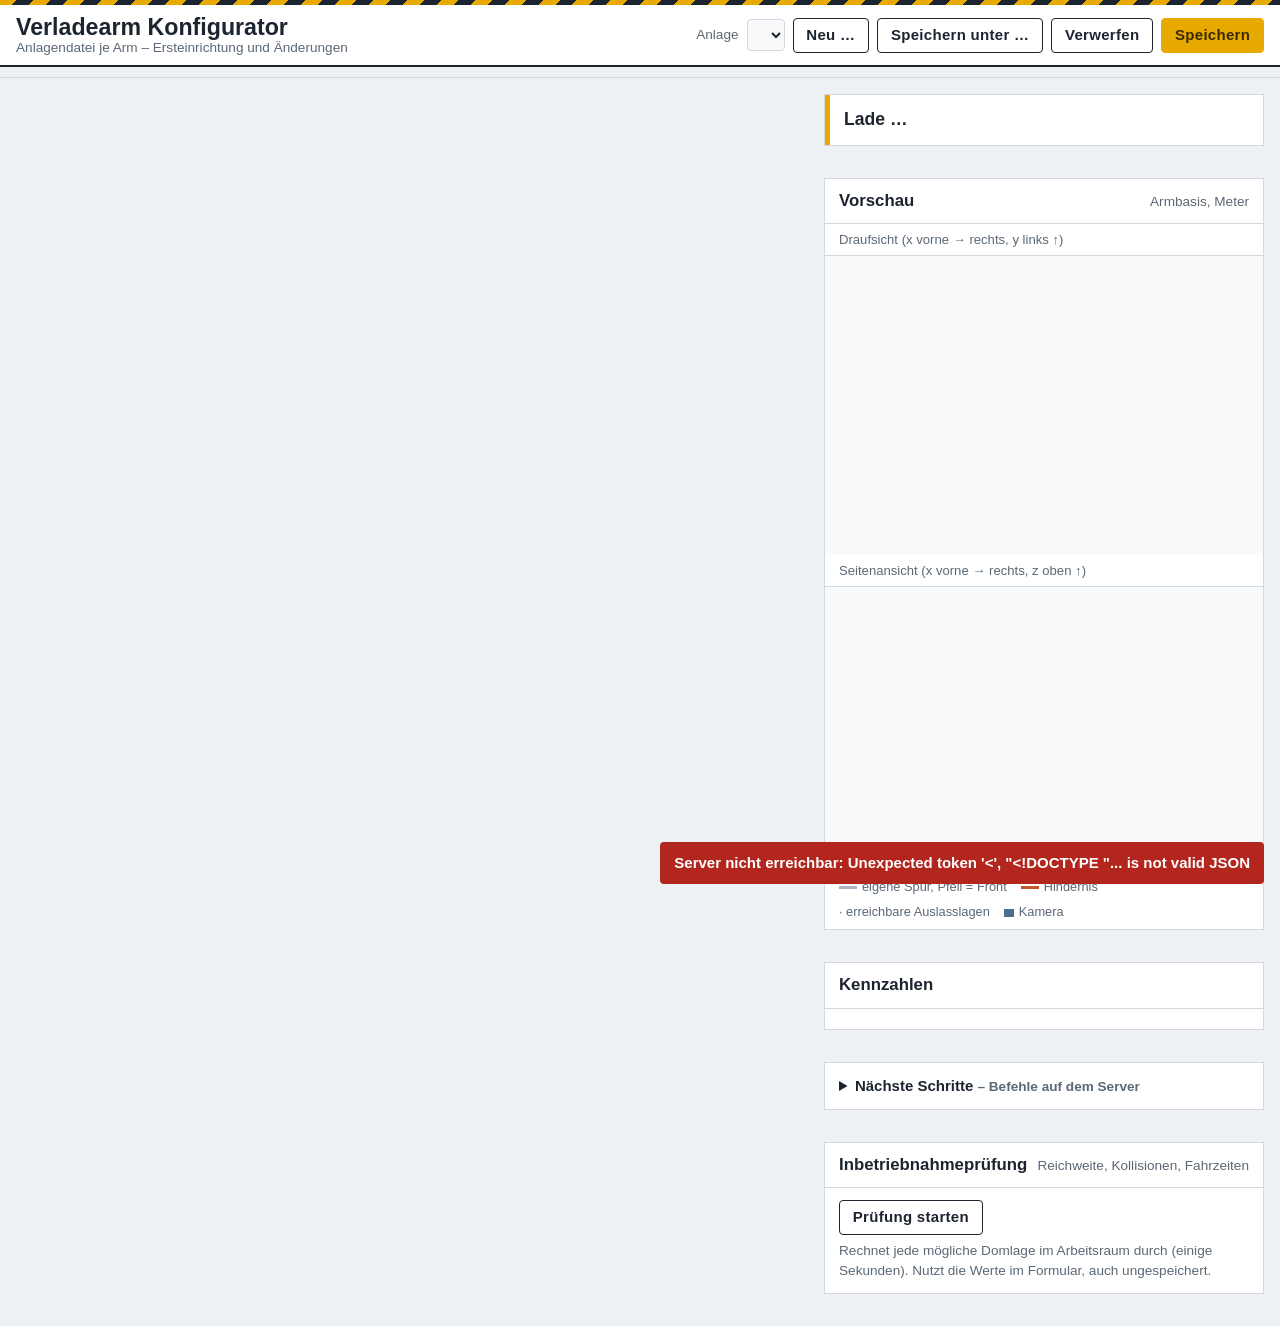
==== commit 5db6d368: "Konfigurator: Reiter statt langer Seite, Verladestelle mit Fahrtrichtung und Spur - Fuenf Reiter (An" ====
--- a/vision/src/verladearm_vision/konfigurator/index.html
+++ b/vision/src/verladearm_vision/konfigurator/index.html
@@ -67,6 +67,10 @@
 td input.txt{text-align:left;font-family:var(--f-body)}
 td.axis{font-family:var(--f-display);font-weight:600;white-space:nowrap}
 .table-wrap{overflow-x:auto}
+svg#top,svg#sideview{touch-action:none}
+svg#top *:not([data-oi]),svg#sideview *:not([data-oi]){pointer-events:none}
+svg [data-oi]{cursor:move}svg [data-h]{cursor:nwse-resize}
+tr.sel td{background:color-mix(in srgb,var(--clutter) 14%,transparent)}
 .row-actions{display:flex;gap:6px;margin-top:10px;flex-wrap:wrap}
 .note{font-size:.85rem;color:var(--muted);margin:.4rem 0 0}
 .sketch{width:100%;max-width:560px;height:auto;display:block;margin:0 auto 10px}
@@ -98,17 +102,22 @@
 .dirty{color:var(--warn);font-size:.85rem}
 .tpl{font-family:var(--f-display);font-weight:600;font-size:.75rem;padding:.1rem .45rem;border-radius:3px;
   background:color-mix(in srgb,var(--steel) 18%,transparent);color:var(--steel)}
-nav.steps{position:sticky;top:61px;z-index:4;background:var(--bg);display:flex;gap:6px;flex-wrap:wrap;
-  padding:10px 16px 0}
-nav.steps a{display:inline-flex;align-items:center;gap:6px;text-decoration:none;color:var(--ink);background:var(--panel);
-  border:1px solid var(--rule);border-radius:999px;padding:.2rem .7rem .2rem .25rem;font-family:var(--f-display);
-  font-weight:600;font-size:.88rem;white-space:nowrap}
-nav.steps a:hover{border-color:var(--ink)}
-nav.steps a b{display:inline-grid;place-items:center;width:1.35rem;height:1.35rem;border-radius:50%;background:var(--ink);
-  color:var(--panel);font-size:.75rem}
-nav.steps a.bad{border-color:var(--err);color:var(--err)} nav.steps a.bad b{background:var(--err)}
-nav.steps a.cur{border-color:var(--signal);box-shadow:inset 0 -3px 0 var(--signal)}
-.card{scroll-margin-top:118px}
+nav.steps{position:sticky;top:61px;z-index:4;background:var(--bg);display:flex;gap:4px;flex-wrap:wrap;
+  padding:10px 16px 0;border-bottom:1px solid var(--rule)}
+nav.steps button{display:inline-flex;align-items:center;gap:7px;border:1px solid var(--rule);border-bottom:none;
+  border-radius:6px 6px 0 0;background:var(--field);padding:.45rem .9rem .4rem .45rem;font-size:.95rem;margin-bottom:-1px}
+nav.steps button b{display:inline-grid;place-items:center;width:1.45rem;height:1.45rem;border-radius:50%;
+  background:var(--muted);color:var(--panel);font-size:.78rem}
+nav.steps button.cur{background:var(--panel);border-color:var(--ink);box-shadow:inset 0 3px 0 var(--signal)}
+nav.steps button.cur b{background:var(--ink)}
+nav.steps button.bad{color:var(--err);border-color:var(--err)} nav.steps button.bad b{background:var(--err)}
+nav.steps button .warn{color:var(--warn);font-weight:700}
+.tabfoot{display:flex;justify-content:space-between;gap:8px;margin:-4px 0 16px}
+.card > h2 .hint{font-size:.85rem}
+.dir{display:flex;gap:8px;flex-wrap:wrap}
+.dir label{display:flex;align-items:center;gap:6px;border:1px solid var(--rule);border-radius:4px;padding:.35rem .7rem;
+  cursor:pointer;background:var(--field)}
+.dir label:has(input:checked){border-color:var(--signal);box-shadow:inset 0 0 0 1px var(--signal)}
 .cmd{display:flex;gap:6px;align-items:flex-start;margin:.35rem 0}
 .cmd code{flex:1;font-family:var(--f-mono);font-size:.78rem;background:var(--field);border:1px solid var(--rule);
   padding:.35rem .5rem;overflow-x:auto;white-space:nowrap}
@@ -117,7 +126,7 @@
 .callout.ok{border-left-color:var(--ok);background:color-mix(in srgb,var(--ok) 7%,var(--panel))}
 details.drive > summary{display:flex;flex-wrap:wrap;gap:4px 12px;align-items:baseline;padding:4px 0}
 details.drive > summary .sum{font-family:var(--f-body);font-weight:400;font-size:.85rem;color:var(--muted)}
-@media (max-width:640px){nav.steps{position:static}.card{scroll-margin-top:8px}
+@media (max-width:640px){nav.steps{position:static}
   .card>h2{flex-wrap:wrap}.card>h2 .hint{margin-left:0;flex-basis:100%}}
 </style>
 </head>
@@ -151,7 +160,8 @@
     <div class="legend">
       <span><i style="border-color:var(--signal)"></i>Parkstellung</span>
       <span><i style="border-color:var(--muted);border-top-style:dashed"></i>Nullstellung</span>
-      <span><i style="border-color:var(--steel);border-top-style:dotted"></i>Arbeitsraum Dom</span>
+      <span><i style="border-color:var(--steel);border-top-style:dotted"></i>mögliche Domlagen</span>
+      <span><i style="border-color:var(--steel);opacity:.5"></i>eigene Spur, Pfeil = Front</span>
       <span><i style="border-color:var(--clutter)"></i>Hindernis</span>
       <span>· erreichbare Auslasslagen</span>
       <span><i style="border-color:var(--steel);border-top-width:8px;width:10px"></i>Kamera</span>
@@ -161,10 +171,10 @@
     <h2>Kennzahlen</h2>
     <dl class="kv" id="kv"></dl>
   </div>
-  <div class="card" id="next">
-    <h2>Nächste Schritte <span class="hint">Befehle auf dem Server</span></h2>
-    <div class="body" id="next-body"></div>
-  </div>
+  <details class="card" id="next">
+    <summary class="body">Nächste Schritte <span class="note">– Befehle auf dem Server</span></summary>
+    <div class="body" id="next-body" style="padding-top:0"></div>
+  </details>
   <div class="card">
     <h2>Inbetriebnahmeprüfung <span class="hint">Reichweite, Kollisionen, Fahrzeiten</span></h2>
     <div class="body"><button id="check" type="button">Prüfung starten</button>
@@ -181,6 +191,7 @@
 const JN = ["q1", "q2", "q3"];
 const JLABEL = { q1: "J1 Drehen am Haltepunkt", q2: "J2 Drehen am Fallrohr", q3: "J3 Heben/Senken" };
 let data = null, current = "", dirty = false, lastCheck = null, timer = null, templates = [];
+let sel = null, drag = null, refreshObstacles = () => {};  // Hindernis in der Vorschau bearbeiten
 
 // ---------- Hilfen ----------
 const num = v => { if (typeof v === "number") return v; const t = String(v ?? "").trim().replace(",", ".");
@@ -230,10 +241,21 @@
   i.addEventListener("input", () => { const v = num(i.value); i.classList.toggle("bad", Number.isNaN(v)); if (!Number.isNaN(v)) { set(v); changed(); } });
   return i;
 }
-const SHORT = ["Anlage", "Maße", "Achsen", "Hindernisse", "Produkte", "Referenz", "Arbeitsraum", "Antriebe", "Sensor"];
-function card(no, title, hint, ...content) {
-  return el("section", { class: "card", id: "c" + no, "data-title": SHORT[no] || title }, el("h2", {}, el("span", { class: "no" }, String(no)), title, hint ? el("span", { class: "hint" }, hint) : null),
+// Reiter: je Thema eine Seite, immer nur eine sichtbar
+const TABS = [["anlage", "Anlage & Kamera"], ["arm", "Arm"], ["station", "Verladestelle"],
+  ["auslass", "Auslass & Produkte"], ["antriebe", "Antriebe"]];
+let activeTab = "anlage";
+try { activeTab = localStorage.getItem("konf-tab") || activeTab; } catch {}
+function card(title, hint, ...content) {
+  return el("section", { class: "card" }, el("h2", {}, title, hint ? el("span", { class: "hint" }, hint) : null),
     el("div", { class: "body" }, ...content));
+}
+function tab(id, ...cards) {
+  const i = TABS.findIndex(t => t[0] === id), prev = TABS[i - 1], next = TABS[i + 1];
+  const go = t => el("button", { type: "button", on: { click: () => { showTab(t[0]); scrollTo({ top: 0 }); } } },
+    t === prev ? "← " + t[1] : t[1] + " →");
+  return el("div", { class: "tab", id: "t-" + id, hidden: id === activeTab ? null : "" }, ...cards,
+    el("div", { class: "tabfoot" }, prev ? go(prev) : el("span"), next ? go(next) : el("span")));
 }
 
 // ---------- Formular ----------
@@ -241,39 +263,61 @@
   // Schemaskizze Seitenansicht mit Bezeichnungen der Maße
   const svg = `<svg class="sketch" viewBox="0 0 560 190" aria-hidden="true">
     <line x1="20" y1="180" x2="540" y2="180" class="dim"/><text x="24" y="175">Fahrbahn</text>
-    <path class="pipe" d="M40 40 L230 52 L230 100 L420 100 L420 160"/>
-    <circle class="joint" cx="40" cy="40" r="8"/><text x="22" y="26">J1</text>
+    <path class="pipe" d="M40 2 L40 26"/><text x="50" y="12">Fallleitung</text>
+    <rect x="26" y="24" width="28" height="5" fill="var(--ink)"/>
+    <path class="pipe" d="M40 30 L40 40 L230 52 L230 100 L420 100 L420 160"/>
+    <circle class="joint" cx="40" cy="40" r="8"/><text x="14" y="50">J1</text>
     <circle class="joint" cx="230" cy="76" r="7"/><text x="240" y="80">J2</text>
     <circle class="joint" cx="230" cy="100" r="7"/><text x="200" y="120">J3</text>
     <circle class="free" cx="420" cy="100" r="7"/><text x="430" y="96">J4</text>
-    <line x1="40" y1="48" x2="40" y2="180" class="dim" stroke-dasharray="4 3"/><text x="46" y="140">① Höhe</text>
-    <text x="90" y="34">② innerer Ausleger, ③ Gefälle</text>
+    <line x1="40" y1="48" x2="40" y2="180" class="dim" stroke-dasharray="4 3"/><text x="46" y="140">① Höhe OK Flansch</text>
+    <text x="58" y="36">①a</text>
+    <text x="95" y="36">② innerer Ausleger, ③ Gefälle</text>
     <text x="212" y="64">④</text><text x="262" y="92">⑥ äußerer Ausleger</text>
     <text x="428" y="140">⑧ Auslass</text>
     <text x="250" y="176">⑤ nach rechts, ⑦ nach links: quer zur Bildebene</text>
   </svg>`;
   const d = el("div"); d.innerHTML = svg; return d.firstChild;
 }
-const DIMNO = { base_height: "①", inner_length: "②", incline_deg: "③", drop: "④", offset_right: "⑤", outer_length: "⑥", offset_left: "⑦", outlet_length: "⑧" };
+const DIMNO = { flange_height: "①", flange_offset: "①a", inner_length: "②", incline_deg: "③", drop: "④", offset_right: "⑤", outer_length: "⑥", offset_left: "⑦", outlet_length: "⑧" };
 
 function buildForm() {
   const f = $("#form"); f.replaceChildren();
-  // 0 Anlage
-  f.append(card(0, "Anlage", "Kopfdaten und Verbindung zur SPS",
+  // Anlage
+  const cAnlage = card("Anlage", "Kopfdaten und Verbindung zur SPS",
     el("div", { class: "grid" },
       textField({ label: "Anlage / Station", id: "m-anlage", get: () => data.meta.anlage, set: v => data.meta.anlage = v }),
       textField({ label: "Inbetriebnehmer", id: "m-name", get: () => data.meta.name, set: v => data.meta.name = v }),
-      textField({ label: "OPC-UA-Adresse der SPS", id: "m-plc", wide: true, get: () => data.plc_url, set: v => data.plc_url = v, placeholder: "opc.tcp://192.168.0.10:4840/" }))));
+      textField({ label: "OPC-UA-Adresse der SPS", id: "m-plc", wide: true, get: () => data.plc_url, set: v => data.plc_url = v, placeholder: "opc.tcp://192.168.0.10:4840/" })));
   // 1 Maße
   const dims = el("div", { class: "grid" });
   for (const d of data.dimensions) {
     const deg = d.key.endsWith("_deg");
     dims.append(numField({ id: "d-" + d.key, label: `${DIMNO[d.key] || ""} ${d.text}`, unit: deg ? "°" : "m", min: d.min, max: d.max,
-      get: () => data.arm[d.key], set: v => data.arm[d.key] = v }));
-  }
+      get: () => data.arm[d.key], set: v => { data.arm[d.key] = v; if (d.key.startsWith("flange_")) baseUpd(); } }));
+  }
+  // Rohrmitte innerer Ausleger auf J1 = Flanschhöhe − Höhendifferenz (Bezug aller z-Werte)
+  const baseOut = el("dd", { style: "margin:0;font-family:var(--f-mono)" });
+  const baseUpd = () => { data.arm.base_height = +(data.arm.flange_height - data.arm.flange_offset).toFixed(4);
+    baseOut.textContent = fmt(data.arm.base_height) + " m"; };
+  baseUpd();
+  dims.append(el("div", { class: "field" }, el("label", {}, "Rohrmitte innerer Ausleger auf J1 über Fahrbahn (berechnet: ① − ①a, Ursprung Armbasis)"), baseOut));
   dims.append(numField({ id: "d-drop_tilt", label: "Neigung Fallrohr (J2-Achse) gegen die Senkrechte – meist 0", unit: "°", min: -15, max: 15,
     get: () => data.arm.drop_tilt_deg, set: v => data.arm.drop_tilt_deg = v }));
-  f.append(card(1, "Maße des Arms", "Rohrmitte zu Rohrmitte bzw. Gelenkachse zu Gelenkachse, nie Außenkanten", sketch(), dims));
+  // Bauform am Haltepunkt
+  const sup = el("select", { id: "d-support" },
+    el("option", { value: "oben" }, "Fallleitung von oben durch J1 (Schnittstellenflansch)"),
+    el("option", { value: "unten" }, "Säule von unten"));
+  sup.value = data.arm.support || "unten";
+  const feed = numField({ id: "d-feed", label: "Fallleitung über dem Flansch (sichtbare Länge, wird Hindernis)", unit: "m", min: 0.1, max: 10,
+    get: () => data.arm.feed_length, set: v => data.arm.feed_length = v });
+  const showFeed = () => { feed.hidden = sup.value !== "oben"; };
+  sup.addEventListener("change", () => { data.arm.support = sup.value; showFeed(); changed(); });
+  showFeed();
+  dims.append(el("div", { class: "field" }, el("label", { for: "d-support" }, "Bauform am Haltepunkt J1"), sup), feed,
+    numField({ id: "d-pipe", label: "Außendurchmesser Rohr der Ausleger (Darstellung, Simulation)", unit: "m", min: 0.03, max: 0.6,
+      get: () => data.arm.pipe_diameter, set: v => data.arm.pipe_diameter = v }));
+  const cMasse = card("Maße", "Rohrmitte bzw. Gelenkachse, nie Außenkanten", sketch(), dims);
   // 2 Servoachsen
   const plcVals = el("span", { class: "vals" }, "–");
   let lastPlc = null;
@@ -303,9 +347,9 @@
     t.append(tb); jtable.replaceChildren(t);
   }
   buildJoints();
-  f.append(card(2, "Servoachsen", "Servo-Grad wie am Antrieb angezeigt",
+  const cAchsen = card("Achsen", "Servo-Grad wie am Antrieb angezeigt",
     el("div", { class: "plc" }, plcBtn, plcVals), jtable,
-    el("p", { class: "note" }, "Null: beide Ausleger gestreckt nach vorne, äußerer Ausleger waagerecht. Richtung +1: steigender Servowert dreht J1/J2 nach links (von oben gegen den Uhrzeigersinn) bzw. hebt J3. min/max: freigegebener Bereich, nicht die mechanischen Anschläge.")));
+    el("p", { class: "note" }, "Null: beide Ausleger gestreckt nach vorne, äußerer Ausleger waagerecht. Richtung +1: steigender Servowert dreht J1/J2 nach links (von oben gegen den Uhrzeigersinn) bzw. hebt J3. min/max: freigegebener Bereich, nicht die mechanischen Anschläge."));
   // 3 Hindernisse
   const obox = el("div", { class: "table-wrap" });
   function buildObstacles() {
@@ -325,20 +369,24 @@
           el("span", { class: "badge" }, "z unten/oben"), cellNum(() => z.lo, v => { z.lo = v; upd(); }, { style: "width:5.2rem" }), cellNum(() => z.hi, v => { z.hi = v; upd(); }, { style: "width:5.2rem" }),
           el("span", { class: "badge" }, "Radius"), cellNum(() => o.radius, v => o.radius = v, { style: "width:5.2rem" }));
       } else { form = o.form; dims = el("span", { class: "note" }, "nur in der Datei bearbeitbar – bleibt erhalten"); }
-      tb.append(el("tr", {}, el("td", {}, name), el("td", {}, form), el("td", {}, dims),
-        el("td", {}, el("button", { type: "button", class: "small", "aria-label": "entfernen", on: { click: () => { data.arm.obstacles.splice(i, 1); buildObstacles(); changed(); } } }, "✕"))));
+      const tr = el("tr", { class: i === sel ? "sel" : "" }, el("td", {}, name), el("td", {}, form), el("td", {}, dims),
+        el("td", {}, el("button", { type: "button", class: "small", "aria-label": "entfernen", on: { click: () => { data.arm.obstacles.splice(i, 1); sel = null; buildObstacles(); changed(); } } }, "✕")));
+      tr.addEventListener("focusin", () => { if (sel !== i) { sel = i; tb.querySelectorAll("tr").forEach((r, k) => r.classList.toggle("sel", k === i)); draw(); } });
+      tb.append(tr);
     });
     if (!data.arm.obstacles.length) tb.append(el("tr", {}, el("td", { colspan: 4, class: "note" }, "Keine Hindernisse – Stützen, Bühne, Geländer im Schwenkbereich erfassen.")));
     t.append(tb); obox.replaceChildren(t);
   }
+  refreshObstacles = buildObstacles;
   buildObstacles();
-  f.append(card(3, "Hindernisse im Schwenkbereich", "Ursprung Achse J1, x vorne, y links, z oben",
+  const cHind = card("Feste Hindernisse im Schwenkbereich", "Ursprung Achse J1, x vorne, y links, z oben",
     obox, el("div", { class: "row-actions" },
-      el("button", { type: "button", on: { click: () => { const g = -data.arm.base_height; data.arm.obstacles.push({ name: "Hindernis", min: [-3.5, -3.5, g], max: [-3, -3, g + 1] }); buildObstacles(); changed(); } } }, "+ Quader"),
-      el("button", { type: "button", on: { click: () => { const g = -data.arm.base_height; data.arm.obstacles.push({ name: "Stütze", form: "zylinder", p0: [-3, -3, g / 2], axis: [0, 0, 1], radius: 0.15, half_length: Math.abs(g) / 2 + 0.5 }); buildObstacles(); changed(); } } }, "+ Zylinder (Stütze)"),
-      el("button", { type: "button", on: { click: () => { const g = -data.arm.base_height; data.arm.obstacles.push({ name: "Klapptreppe (eingefahren)", min: [1.0, -2.5, g + 2.0], max: [2.0, -1.5, g + 4.5] }); buildObstacles(); changed(); toast("Klapptreppe: Lage und Maße der eingefahrenen Treppe eintragen"); } } }, "+ Klapptreppe")),
+      el("button", { type: "button", on: { click: () => { const g = -data.arm.base_height; data.arm.obstacles.push({ name: "Hindernis", min: [-3.5, -3.5, g], max: [-3, -3, g + 1] }); sel = data.arm.obstacles.length - 1; buildObstacles(); changed(); } } }, "+ Quader"),
+      el("button", { type: "button", on: { click: () => { const g = -data.arm.base_height; data.arm.obstacles.push({ name: "Stütze", form: "zylinder", p0: [-3, -3, g / 2], axis: [0, 0, 1], radius: 0.15, half_length: Math.abs(g) / 2 + 0.5 }); sel = data.arm.obstacles.length - 1; buildObstacles(); changed(); } } }, "+ Zylinder (Stütze)"),
+      el("button", { type: "button", on: { click: () => { const g = -data.arm.base_height; data.arm.obstacles.push({ name: "Klapptreppe (eingefahren)", min: [1.0, -2.5, g + 2.0], max: [2.0, -1.5, g + 4.5] }); sel = data.arm.obstacles.length - 1; buildObstacles(); changed(); toast("Klapptreppe: Lage und Maße der eingefahrenen Treppe eintragen"); } } }, "+ Klapptreppe")),
     el("div", { class: "grid", style: "margin-top:10px" }, numField({ id: "clear", label: "Mindestabstand Rohrachse zu Hindernissen", unit: "m", min: 0.05, max: 1, get: () => data.arm.clearance, set: v => data.arm.clearance = v })),
-    el("p", { class: "note" }, "Tankwagen, Domkragen und offener Deckel werden bei jeder Messung erfasst und müssen hier nicht eingetragen werden.")));
+    el("p", { class: "note" }, "In der Vorschau rechts: Hindernis anklicken und ziehen = verschieben, an den gelben Eckpunkten ziehen = größer/kleiner (Raster 5 cm). Draufsicht ändert x/y, Seitenansicht x/Höhe. Pfeiltasten verschieben das gewählte Hindernis um 5 cm, Entf löscht es."),
+    el("p", { class: "note" }, "Tankwagen, Domkragen und offener Deckel werden bei jeder Messung erfasst und müssen hier nicht eingetragen werden."));
   // 4 Produkte
   const ptab = el("div", { class: "table-wrap" });
   function buildProducts() {
@@ -359,30 +407,64 @@
   }
   if (!data.products.default) data.products.default = { insertion_depth: 0.4 };
   buildProducts();
-  f.append(card(4, "Produkte", "Eintauchtiefe je ProductId der SPS", ptab,
+  const cProd = card("Produkte", "Eintauchtiefe je ProductId der SPS", ptab,
     el("div", { class: "row-actions" }, el("button", { type: "button", on: { click: () => {
-      let n = 1; while (data.products[String(n)]) n++; data.products[String(n)] = { name: "", insertion_depth: data.products.default.insertion_depth }; buildProducts(); changed(); } } }, "+ Produkt"))));
-  // 5 Referenz
-  f.append(card(5, "Referenz am Auslass", "Markierungsscheibe oder von oben sichtbarer Flansch",
+      let n = 1; while (data.products[String(n)]) n++; data.products[String(n)] = { name: "", insertion_depth: data.products.default.insertion_depth }; buildProducts(); changed(); } } }, "+ Produkt")),
+    el("p", { class: "note" }, "Eintauchtiefe unter dem Domrand. Sie muss beim flachsten Tank noch über dem Boden liegen; bei kleinen Öffnungen begrenzt der Referenzflansch (Fehler 30). Sollmenge, Maximalhöhe und Überfüllsicherung liegen in der SPS bzw. kommen aus der Leitstelle."));
+  // Referenz
+  const cRef = card("Referenz am Auslass", "Markierungsscheibe oder von oben sichtbarer Flansch",
     el("div", { class: "grid" },
       numField({ id: "o-d", label: "Außendurchmesser Scheibe / Flansch", unit: "m", min: 0.15, max: 0.45, get: () => 2 * data.outlet.marker_radius, set: v => data.outlet.marker_radius = v / 2 }),
       numField({ id: "o-off", label: "Oberkante Referenz bis unterster Punkt Auslass", unit: "m", min: 0.03, max: 1.5, get: () => data.outlet.marker_offset, set: v => data.outlet.marker_offset = v }),
       numField({ id: "o-pipe", label: "Außendurchmesser Auslassrohr", unit: "m", min: 0.05, max: 0.4, get: () => 2 * data.outlet.pipe_radius, set: v => data.outlet.pipe_radius = v / 2 })),
-    el("p", { class: "note" }, "Rund, mittig und rechtwinklig zum Auslassrohr. Teilweise Verdeckung durch die Rohrleitung darüber ist zulässig.")));
-  // 6 Arbeitsraum
+    el("p", { class: "note" }, "Rund, mittig und rechtwinklig zum Auslassrohr. Teilweise Verdeckung durch die Rohrleitung darüber ist zulässig."));
+  // Verladestelle: Fahrspur, Fahrtrichtung, mögliche Domlagen (Arbeitsraum)
   const ws = data.commissioning;
   ws.workspace_min = ws.workspace_min || [2.6, -0.6, -2]; ws.workspace_max = ws.workspace_max || [3.6, 0.6, -0.5];
-  const wsGrid = el("div", { class: "grid" });
-  ["x", "y", "z"].forEach((a, n) => {
-    wsGrid.append(numField({ id: "ws-min-" + a, label: `MIN ${a}`, unit: "m", get: () => ws.workspace_min[n], set: v => ws.workspace_min[n] = v }));
-    wsGrid.append(numField({ id: "ws-max-" + a, label: `MAX ${a}`, unit: "m", get: () => ws.workspace_max[n], set: v => ws.workspace_max[n] = v }));
-  });
+  const h0 = data.arm.base_height;
+  const st = {  // zurückgerechnet aus dem gespeicherten Quader (Armbasis-Koordinaten)
+    lane: (ws.workspace_min[0] + ws.workspace_max[0]) / 2, along: (ws.workspace_min[1] + ws.workspace_max[1]) / 2,
+    tolCross: (ws.workspace_max[0] - ws.workspace_min[0]) / 2, tolAlong: (ws.workspace_max[1] - ws.workspace_min[1]) / 2,
+    hMin: ws.workspace_min[2] + h0, hMax: ws.workspace_max[2] + h0 };
+  const r2 = v => +v.toFixed(3);
+  const veh = data.vehicle;
+  const wsApply = () => {
+    const h = data.arm.base_height;
+    ws.workspace_min = [r2(st.lane - st.tolCross), r2(st.along - st.tolAlong), r2(Math.min(st.hMin, st.hMax) - h)];
+    ws.workspace_max = [r2(st.lane + st.tolCross), r2(st.along + st.tolAlong), r2(Math.max(st.hMin, st.hMax) - h)];
+    veh.lane_center = [r2(st.lane), r2(st.along)];
+    wsNote.textContent = `Prüfbereich x ${fmt(ws.workspace_min[0])} … ${fmt(ws.workspace_max[0])} m, ` +
+      `y ${fmt(ws.workspace_min[1])} … ${fmt(ws.workspace_max[1])} m, z ${fmt(ws.workspace_min[2])} … ${fmt(ws.workspace_max[2])} m (Armbasis).`;
+  };
+  const sf = (id, label, key, min, max) => numField({ id, label, unit: "m", min, max, get: () => r2(st[key]), set: v => { st[key] = v; wsApply(); } });
+  // Fahrtrichtung: Dom 1 = vorderster Dom (Mehrkammer). Die Spur läuft entlang y.
+  const dirWarn = el("div", { class: "callout" }, el("b", {}, "Fahrtrichtung noch nicht festgelegt. "),
+    "Bei Mehrkammer-Fahrzeugen zählt die Software die Dome von vorn – ohne Angabe nimmt sie „nach links“ an und sucht im ganzen Bild. Spurbreite und Fahrtrichtung werden zusammen gespeichert.");
+  dirWarn.hidden = veh.set;
+  const dirOpt = (val, text) => { const r = el("input", { type: "radio", name: "front", value: val });
+    r.checked = veh.set && veh.front.join(",") === val;
+    r.addEventListener("change", () => { veh.front = val.split(",").map(Number); veh.set = true; dirWarn.hidden = true; changed(); });
+    return el("label", {}, r, text); };
+  const cStation = card("Fahrspur und Fahrtrichtung", "eigene Spur, wo die Dome liegen",
+    dirWarn,
+    el("div", { class: "field wide" }, el("label", {}, "Fahrzeugfront zeigt – von J1 aus auf die Spur gesehen"),
+      el("div", { class: "dir" }, dirOpt("0,1", "← nach links (+y, Draufsicht oben)"), dirOpt("0,-1", "nach rechts (−y, Draufsicht unten) →"))),
+    el("div", { style: "height:10px" }),
+    el("div", { class: "grid" },
+      sf("ws-lane", "Abstand Mitte Fahrspur bis Achse J1 (waagerecht, nach vorne)", "lane", 0.5, 12),
+      numField({ id: "ws-width", label: "Breite der eigenen Spur – die Kamera sucht Dome nur darin", unit: "m", min: 2.6, max: 8,
+        get: () => veh.lane_width, set: v => { veh.lane_width = v; } }),
+      sf("ws-along", "Haltemarke längs gegenüber J1 (links +, rechts −) – meist 0", "along", -6, 6),
+      sf("ws-tolc", "Haltetoleranz quer zur Fahrspur (±)", "tolCross", 0, 2),
+      sf("ws-tola", "Haltetoleranz längs, inkl. Lage der Dome am Fahrzeug (±)", "tolAlong", 0, 4),
+      sf("ws-hmin", "Domoberkante niedrigstes Fahrzeug über Fahrbahn (Lkw ca. 3,2)", "hMin", 1, 8),
+      sf("ws-hmax", "Domoberkante höchstes Fahrzeug über Fahrbahn (Kesselwagen ca. 4,6)", "hMax", 1, 8)));
   const wsNote = el("p", { class: "note" });
-  const wsUpd = () => { const h = data.arm.base_height, a = ws.workspace_min[2], b = ws.workspace_max[2];
-    wsNote.textContent = `Armbasis-Koordinaten; z = Höhe über Fahrbahn − Höhe J1 (①). Domoberkante damit ${fmt((a + h).toFixed(2))} … ${fmt((b + h).toFixed(2))} m über der Fahrbahn.`; };
-  wsUpd(); wsGrid.addEventListener("input", wsUpd); $("#form").addEventListener("input", wsUpd);
-  f.append(card(6, "Arbeitsraum", "wo die Oberkante der Domöffnung liegen kann (alle Fahrzeuge)", wsGrid, wsNote));
-  // 7 Antriebe
+  wsApply();
+  f.oninput = e => { if (e.target.id && e.target.id.startsWith("d-flange")) wsApply(); };
+  cStation.querySelector(".body").append(wsNote,
+    el("p", { class: "note" }, "Die Kamera sieht auch Nachbarspur und Nachbararme – Dome zählen nur in der eigenen Spur, Hindernisse überall. Die Spur muss alle Dome des längsten Fahrzeugs enthalten. Haltetoleranz und Domhöhen legen fest, welche Domlagen die Inbetriebnahmeprüfung durchrechnet und wo die Kalibrierstellungen liegen."));
+  // Antriebe
   const dwrap = el("div");
   JN.forEach(k => {
     const d = data.drives[k] = data.drives[k] || {};
@@ -396,7 +478,9 @@
       numField({ id: `dr-${k}-b`, label: "Spiel am Gelenk", unit: "°", min: 0, max: 5, get: () => d.backlash, set: v => d.backlash = v }),
       numField({ id: `dr-${k}-t`, label: "Moment dauernd am Gelenk", unit: "Nm", min: 0, get: () => d.torque, set: v => d.torque = v }),
       numField({ id: `dr-${k}-tp`, label: "Moment Spitze am Gelenk", unit: "Nm", min: 0, get: () => d.torque_peak, set: v => d.torque_peak = v }),
-      textField({ label: "Geber", id: `dr-${k}-e`, get: () => d.encoder, set: v => d.encoder = v }));
+      textField({ label: "Geber", id: `dr-${k}-e`, get: () => d.encoder, set: v => d.encoder = v }),
+      textField({ label: "Umrichter / MOVIKIT", id: `dr-${k}-u`, wide: true, get: () => d.inverter, set: v => d.inverter = v }),
+      numField({ id: `dr-${k}-j`, label: "Ruckzeit (alle Achsen gleich)", unit: "s", min: 0, max: 2, get: () => d.jerk_time, set: v => d.jerk_time = v }));
     const chk = (label, key) => { const c = el("input", { type: "checkbox" }); c.checked = !!d[key]; c.addEventListener("change", () => { d[key] = c.checked; changed(); });
       return el("label", { class: "bar", style: "gap:6px" }, c, label); };
     const sum = el("span", { class: "sum" });
@@ -409,9 +493,9 @@
     dwrap.append(el("details", { class: "drive", open: k === "q1" ? "" : null, style: "margin-bottom:10px", on: { change: upd } }, el("summary", {}, JLABEL[k], sum),
       el("div", { style: "padding-top:8px" }, g, el("div", { class: "bar", style: "margin-top:8px" }, chk("Haltebremse", "brake"), chk("Hubachse (Gewicht drückt das Spiel auf eine Seite)", "gravity_preload")))));
   });
-  f.append(card(7, "Antriebe", "optional – für Fahrzeiten, SPS-Simulator und Getriebespiel", dwrap,
-    el("p", { class: "note" }, "Herleitung der Werte: hardware/antriebe.md. Leer lassen, wenn noch nicht bekannt.")));
-  // 8 Sensor und Kalibrierung
+  const cDrives = card("Antriebe", "optional – für Fahrzeiten, SPS-Simulator und Getriebespiel", dwrap,
+    el("p", { class: "note" }, "Herleitung der Werte: hardware/antriebe.md. Leer lassen, wenn noch nicht bekannt."));
+  // Kamera und Kalibrierung
   const src = data.source = data.source || {};
   const srcChanged = () => { data.source_changed = true; changed(); };
   const type = el("select", { id: "src-type" },
@@ -429,29 +513,33 @@
   const calBox = m ? (cal.example
     ? el("div", { class: "callout" }, el("b", {}, "Kalibrierung: Beispielwerte. "), "Nach Montage der Kamera die Hand-Auge-Kalibrierung durchführen (docs/kalibrierung.md, Befehl unter „Nächste Schritte“).")
     : el("div", { class: "callout ok" }, el("b", {}, "Kalibriert. "), `Kamera bei x ${fmt((+m[0][3]).toFixed(2))} / y ${fmt((+m[1][3]).toFixed(2))} m, ${fmt((+m[2][3] + data.arm.base_height).toFixed(2))} m über der Fahrbahn.`)) : null;
-  f.append(card(8, "Sensor und Kalibrierung", "Quelle der Punktwolke, Lage der Kamera",
+  const cSensor = card("Kamera und Kalibrierung", "Quelle der Punktwolke, Lage der Kamera",
     calBox, el("div", { class: "field" }, el("label", { for: "src-type" }, "Quelle"), type), el("div", { style: "height:10px" }), sickBox,
-    el("p", { class: "note" }, "Die Kalibrierung schreibt das Kalibrierprogramm in die Anlagendatei; hier nur Anzeige. Kamera ab Werk 192.168.1.10, PC-Anschluss im selben Netz (docs/sensor_sick.md).")));
+    el("p", { class: "note" }, "Die Kalibrierung schreibt das Kalibrierprogramm in die Anlagendatei; hier nur Anzeige. Kamera ab Werk 192.168.1.10, PC-Anschluss im selben Netz (docs/sensor_sick.md)."));
+  f.append(tab("anlage", cAnlage, cSensor), tab("arm", cMasse, cAchsen),
+    tab("station", cStation, cHind), tab("auslass", cRef, cProd), tab("antriebe", cDrives));
   buildNav();
 }
 
 // ---------- Navigation ----------
 function buildNav() {
   const nav = $("#steps"); nav.replaceChildren();
-  for (const c of document.querySelectorAll("#form > section.card")) {
-    const no = c.id.slice(1);
-    nav.append(el("a", { href: "#" + c.id, "data-for": c.id }, el("b", {}, no), c.dataset.title));
-  }
+  TABS.forEach(([id, title], i) => nav.append(el("button", { type: "button", "data-for": id, role: "tab",
+    on: { click: () => showTab(id) } }, el("b", {}, String(i + 1)), title, el("span", { class: "warn" }))));
+  showTab(TABS.some(t => t[0] === activeTab) ? activeTab : "anlage");
+}
+function showTab(id) {
+  activeTab = id; try { localStorage.setItem("konf-tab", id); } catch {}
+  document.querySelectorAll("#form > .tab").forEach(t => t.hidden = t.id !== "t-" + id);
+  document.querySelectorAll("#steps button").forEach(b => b.classList.toggle("cur", b.dataset.for === id));
   updateNav();
-  const io = new IntersectionObserver(es => { for (const e of es) if (e.isIntersecting) {
-    nav.querySelectorAll("a").forEach(a => a.classList.toggle("cur", a.dataset.for === e.target.id)); } },
-    { rootMargin: "-130px 0px -65% 0px" });
-  document.querySelectorAll("#form > section.card").forEach(c => io.observe(c));
 }
 function updateNav() {
-  document.querySelectorAll("#steps a").forEach(a => {
-    const bad = document.getElementById(a.dataset.for)?.querySelector("input.bad");
-    a.classList.toggle("bad", !!bad); a.title = bad ? "ungültige Eingabe in diesem Abschnitt" : ""; });
+  document.querySelectorAll("#steps button").forEach(b => {
+    const bad = document.getElementById("t-" + b.dataset.for)?.querySelector("input.bad");
+    const open = b.dataset.for === "station" && data && !data.vehicle.set;  // Fahrtrichtung fehlt
+    b.classList.toggle("bad", !!bad); b.querySelector(".warn").textContent = open ? " !" : "";
+    b.title = bad ? "ungültige Eingabe auf dieser Seite" : open ? "Fahrtrichtung noch nicht festgelegt" : ""; });
 }
 function renderNext() {
   const b = $("#next-body"); b.replaceChildren();
@@ -489,7 +577,36 @@
   draw();
 }
 
-function draw() {
+// Hindernis aus der Datei als Hüllquader [lo, hi]; null = nur in der Datei bearbeitbar
+function editShape(o) {
+  if (!o.form || o.form === "quader") return { kind: "box", lo: [0, 1, 2].map(k => Math.min(o.min[k], o.max[k])), hi: [0, 1, 2].map(k => Math.max(o.min[k], o.max[k])) };
+  if (o.form === "zylinder" && Math.abs(o.axis[2]) > 0.999 && Math.abs(o.axis[0]) < 1e-3 && Math.abs(o.axis[1]) < 1e-3)
+    return { kind: "cyl", lo: [o.p0[0] - o.radius, o.p0[1] - o.radius, o.p0[2] - o.half_length], hi: [o.p0[0] + o.radius, o.p0[1] + o.radius, o.p0[2] + o.half_length] };
+  return null;
+}
+const SNAP = 0.05, r3 = v => Math.round(v * 1000) / 1000, snap = v => Math.round(v / SNAP) * SNAP;
+// Ziehen anwenden: d = Weg in den beiden Achsen der Ansicht (A), h = Griff ("00".."11", "r") oder null = verschieben
+function applyDrag(o, st, A, d, h) {
+  const k3 = [0, 1];
+  if (!h) {
+    if (!o.form || o.form === "quader") k3.forEach(k => { o.min[A[k]] = r3(st.min[A[k]] + d[k]); o.max[A[k]] = r3(st.max[A[k]] + d[k]); });
+    else k3.forEach(k => { o.p0[A[k]] = r3(st.p0[A[k]] + d[k]); });
+    return;
+  }
+  if (!o.form || o.form === "quader") {
+    k3.forEach(k => { const i = A[k], lo = Math.min(st.min[i], st.max[i]), hi = Math.max(st.min[i], st.max[i]);
+      if (h[k] === "0") { o.min[i] = r3(Math.min(lo + d[k], hi - SNAP)); o.max[i] = hi; }
+      else { o.min[i] = lo; o.max[i] = r3(Math.max(hi + d[k], lo + SNAP)); } });
+    return;
+  }
+  if (h === "r") { o.radius = r3(Math.max(SNAP, st.radius + d[0])); return; }
+  o.radius = r3(Math.max(SNAP, st.radius + (h[0] === "0" ? -d[0] : d[0])));
+  let zlo = st.p0[2] - st.half_length, zhi = st.p0[2] + st.half_length;
+  if (h[1] === "0") zlo = Math.min(zlo + d[1], zhi - SNAP); else zhi = Math.max(zhi + d[1], zlo + SNAP);
+  o.p0[2] = r3((zlo + zhi) / 2); o.half_length = r3((zhi - zlo) / 2);
+}
+
+function draw(freeze = false) {
   const c = lastCheck || {};
   const views = [{ svg: $("#top"), w: 440, h: 300, p: q => [q[0], q[1]], side: false }, { svg: $("#sideview"), w: 440, h: 260, p: q => [q[0], q[2]], side: true }];
   const css = getComputedStyle(document.documentElement);
@@ -500,26 +617,50 @@
     if (c.tips) pts.push(...c.tips);
     if (c.workspace) pts.push(c.workspace[0], c.workspace[1]);
     if (c.sensor) pts.push(c.sensor);
+    if (c.vehicle && !v.side) { const [lx, ly] = c.vehicle.lane_center, hw = c.vehicle.lane_width / 2;
+      pts.push([lx - hw, ly, 0], [lx + hw, ly, 0], [lx + 1.8 * c.vehicle.front[0], ly + 1.8 * c.vehicle.front[1], 0]); }
+    const sparts = (c.structure && c.structure.parts) || [];
+    sparts.forEach(p => pts.push(p.a, p.b));
     if (v.side && c.ground_z !== undefined) pts.push([0, 0, c.ground_z]);
-    const obs = (c.obstacles || []).map(o => o.type === "box" ? [o.min, o.max] : o.type === "cyl" ? [
+    const srv = o => o.type === "box" ? [o.min, o.max] : o.type === "cyl" ? [
       [o.p0[0] - o.radius, o.p0[1] - o.radius, o.p0[2] - o.half_length * Math.abs(o.axis[2])], [o.p0[0] + o.radius, o.p0[1] + o.radius, o.p0[2] + o.half_length * Math.abs(o.axis[2])]] :
-      [o.center.map((x, i) => x - Math.max(...o.half)), o.center.map((x, i) => x + Math.max(...o.half))]);
-    obs.forEach(b => pts.push(b[0], b[1]));
+      [o.center.map((x, i) => x - Math.max(...o.half)), o.center.map((x, i) => x + Math.max(...o.half))];
+    const own = (data && data.arm.obstacles) || [];
+    const obs = own.map((o, i) => { const e = editShape(o); return e ? { i, kind: e.kind, b: [e.lo, e.hi] } : (c.obstacles && c.obstacles[i] ? { i, kind: null, b: srv(c.obstacles[i]) } : null); }).filter(Boolean);
+    obs.forEach(o => pts.push(o.b[0], o.b[1]));
     const P = pts.map(v.p);
     let [x0, x1] = [Math.min(...P.map(p => p[0])), Math.max(...P.map(p => p[0]))];
     let [y0, y1] = [Math.min(...P.map(p => p[1])), Math.max(...P.map(p => p[1]))];
     const pad = 0.4; x0 -= pad; x1 += pad; y0 -= pad; y1 += pad;
-    const s = Math.min((v.w - 20) / (x1 - x0), (v.h - 20) / (y1 - y0));
-    const ox = 10 + ((v.w - 20) - s * (x1 - x0)) / 2, oy = 10 + ((v.h - 20) - s * (y1 - y0)) / 2;
+    let s = Math.min((v.w - 20) / (x1 - x0), (v.h - 20) / (y1 - y0));
+    let ox = 10 + ((v.w - 20) - s * (x1 - x0)) / 2, oy = 10 + ((v.h - 20) - s * (y1 - y0)) / 2;
+    if (freeze && v.svg._T) ({ x0, x1, y0, y1, s, ox, oy } = v.svg._T);  // beim Ziehen Maßstab festhalten
+    v.svg._T = { x0, x1, y0, y1, s, ox, oy, h: v.h, A: v.side ? [0, 2] : [0, 1] };
     const X = x => ox + (x - x0) * s, Y = y => v.h - (oy + (y - y0) * s);
     const parts = [];
     for (let g = Math.ceil(x0); g <= x1; g++) parts.push(`<line x1="${X(g)}" y1="0" x2="${X(g)}" y2="${v.h}" stroke="${col("--grid")}"/>`);
     for (let g = Math.ceil(y0); g <= y1; g++) parts.push(`<line x1="0" y1="${Y(g)}" x2="${v.w}" y2="${Y(g)}" stroke="${col("--grid")}"/>`);
     parts.push(`<text x="${v.w - 6}" y="${v.h - 6}" font-size="11" text-anchor="end" fill="${col("--muted")}">Raster 1 m</text>`);
     if (v.side && c.ground_z !== undefined) parts.push(`<line x1="0" y1="${Y(c.ground_z)}" x2="${v.w}" y2="${Y(c.ground_z)}" stroke="${col("--ink")}" stroke-width="2"/><text x="6" y="${Y(c.ground_z) - 4}" font-size="11" fill="${col("--muted")}">Fahrbahn</text>`);
-    for (const b of obs) { const a = v.p(b[0]), d = v.p(b[1]);
-      parts.push(`<rect x="${X(Math.min(a[0], d[0]))}" y="${Y(Math.max(a[1], d[1]))}" width="${Math.abs(d[0] - a[0]) * s}" height="${Math.abs(d[1] - a[1]) * s}" fill="${col("--clutter")}" fill-opacity=".25" stroke="${col("--clutter")}"/>`); }
-    (c.obstacles || []).forEach((o, i) => { if (o.type === "cyl" && !v.side) parts.push(`<circle cx="${X(o.p0[0])}" cy="${Y(o.p0[1])}" r="${o.radius * s}" fill="none" stroke="${col("--clutter")}"/>`); });
+    const handles = [];
+    for (const o of obs) { const a = v.p(o.b[0]), d = v.p(o.b[1]), on = o.i === sel;
+      const st = `fill="${col("--clutter")}" fill-opacity="${on ? ".45" : ".25"}" stroke="${col("--clutter")}" stroke-width="${on ? 2.5 : 1}" ${o.kind ? `data-oi="${o.i}"` : ""}`;
+      const xl = X(Math.min(a[0], d[0])), xr = X(Math.max(a[0], d[0])), yt = Y(Math.max(a[1], d[1])), yb = Y(Math.min(a[1], d[1]));
+      if (o.kind === "cyl" && !v.side) {
+        const cx = (xl + xr) / 2, cy = (yt + yb) / 2, r = (xr - xl) / 2;
+        parts.push(`<circle cx="${cx}" cy="${cy}" r="${r}" ${st}/>`);
+        if (on) handles.push([xr + 6, cy, "r"]);  // Griffe außen, damit kleine Körper greifbar bleiben
+      } else {
+        parts.push(`<rect x="${xl}" y="${yt}" width="${xr - xl}" height="${yb - yt}" ${st}/>`);
+        if (on && o.kind) handles.push([xl - 6, yb + 6, "00"], [xr + 6, yb + 6, "10"], [xl - 6, yt - 6, "01"], [xr + 6, yt - 6, "11"]);
+      }
+      handles.forEach(hd => hd.length === 3 && hd.push(o.i)); }
+    if (!v.side && c.vehicle) {  // eigene Spur (entlang y) und Fahrtrichtung
+      const [lx, ly] = c.vehicle.lane_center, hw = c.vehicle.lane_width / 2, f = c.vehicle.front;
+      parts.push(`<rect x="${X(lx - hw)}" y="0" width="${2 * hw * s}" height="${v.h}" fill="${col("--steel")}" fill-opacity=".08" stroke="${col("--steel")}" stroke-opacity=".5"/>`);
+      const ax = X(lx), ay = Y(ly), bx = X(lx + f[0] * 1.6), by = Y(ly + f[1] * 1.6);
+      parts.push(`<line x1="${ax}" y1="${ay}" x2="${bx}" y2="${by}" stroke="${col("--steel")}" stroke-width="3"/><circle cx="${bx}" cy="${by}" r="5" fill="${col("--steel")}"/><text x="${bx + 8}" y="${by + 4}" font-size="11" fill="${col("--steel")}">Front${data && data.vehicle.set ? "" : " ?"}</text>`);
+    }
     if (c.workspace) { const a = v.p(c.workspace[0]), d = v.p(c.workspace[1]);
       parts.push(`<rect x="${X(Math.min(a[0], d[0]))}" y="${Y(Math.max(a[1], d[1]))}" width="${Math.abs(d[0] - a[0]) * s}" height="${Math.abs(d[1] - a[1]) * s}" fill="none" stroke="${col("--steel")}" stroke-dasharray="2 3" stroke-width="1.5"/>`); }
     if (c.tips) parts.push(...c.tips.map(t => { const q = v.p(t); return `<circle cx="${X(q[0])}" cy="${Y(q[1])}" r="1" fill="${col("--muted")}" fill-opacity=".3"/>`; }));
@@ -527,11 +668,55 @@
     parts.push(line(c.zero, col("--muted"), 2, "6 4") || "");
     parts.push(line(c.park, col("--signal"), 5) || "");
     if (c.park) { const p = v.p(c.park[6]); parts.push(`<circle cx="${X(p[0])}" cy="${Y(p[1])}" r="4" fill="${col("--ink")}"/>`); }
+    for (const p of sparts) { const a = v.p(p.a), b = v.p(p.b);
+      const w = Math.max(3, 2 * p.r * s), colr = p.kind === "anschluss" ? col("--signal") : col("--steel");
+      if (v.side) parts.push(`<line x1="${X(a[0])}" y1="${Y(a[1])}" x2="${X(b[0])}" y2="${Y(b[1])}" stroke="${colr}" stroke-width="${w}" stroke-linecap="butt" opacity=".85"/>`);
+      else parts.push(`<circle cx="${X(a[0])}" cy="${Y(a[1])}" r="${Math.max(3, p.r * s)}" fill="${colr}" opacity=".6"/>`); }
+    const fz = c.structure && c.structure.flange_z;
+    if (v.side && fz !== null && fz !== undefined) { const r = c.structure.pipe_r * 1.9;
+      parts.push(`<line x1="${X(-r)}" y1="${Y(fz)}" x2="${X(r)}" y2="${Y(fz)}" stroke="${col("--ink")}" stroke-width="4"/><text x="${X(-r) - 5}" y="${Y(fz) + 4}" font-size="11" text-anchor="end" fill="${col("--ink")}">Flansch</text>`); }
     if (c.sensor) { const q = v.p(c.sensor);
       parts.push(`<rect x="${X(q[0]) - 6}" y="${Y(q[1]) - 5}" width="12" height="10" fill="${col("--steel")}" stroke="${col("--ink")}"/><text x="${X(q[0]) + 9}" y="${Y(q[1]) + 4}" font-size="11" fill="${col("--ink")}">Kamera</text>`); }
     parts.push(`<circle cx="${X(0)}" cy="${Y(0)}" r="6" fill="${col("--signal")}" stroke="${col("--ink")}" stroke-width="1.5"/><text x="${X(0) + 9}" y="${Y(0) - 8}" font-size="12" fill="${col("--ink")}" font-weight="600">J1</text>`);
+    handles.forEach(([hx, hy, h, i]) => parts.push(`<rect x="${hx - 5}" y="${hy - 5}" width="10" height="10" fill="${col("--signal")}" stroke="${col("--ink")}" data-oi="${i}" data-h="${h}"/>`));
     v.svg.innerHTML = parts.join("");
   }
+}
+
+// ---------- Hindernisse in der Vorschau ziehen ----------
+function world(svg, e) {
+  const T = svg._T, m = svg.getScreenCTM().inverse(), pt = new DOMPoint(e.clientX, e.clientY).matrixTransform(m);
+  return [T.x0 + (pt.x - T.ox) / T.s, T.y0 + (T.h - pt.y - T.oy) / T.s];
+}
+for (const svg of [$("#top"), $("#sideview")]) {
+  svg.setAttribute("tabindex", "0");
+  svg.addEventListener("pointerdown", e => {
+    const t = e.target.closest("[data-oi]");
+    if (!t) { if (sel !== null) { sel = null; refreshObstacles(); draw(); } return; }
+    const i = +t.dataset.oi;
+    if (sel !== i) { sel = i; refreshObstacles(); }
+    drag = { svg, i, h: t.dataset.h || null, st: JSON.parse(JSON.stringify(data.arm.obstacles[i])), w0: world(svg, e), moved: false };
+    svg.setPointerCapture(e.pointerId); e.preventDefault(); draw(true);
+  });
+  svg.addEventListener("pointermove", e => {
+    if (!drag || drag.svg !== svg) return;
+    const w = world(svg, e), d = [snap(w[0] - drag.w0[0]), snap(w[1] - drag.w0[1])];
+    const o = data.arm.obstacles[drag.i];
+    applyDrag(o, drag.st, svg._T.A, d, drag.h);
+    drag.moved = drag.moved || d[0] !== 0 || d[1] !== 0;
+    draw(true);
+  });
+  const end = () => { if (!drag || drag.svg !== svg) return; const m = drag.moved; drag = null; if (m) { refreshObstacles(); changed(); } else draw(); };
+  svg.addEventListener("pointerup", end); svg.addEventListener("pointercancel", end);
+  svg.addEventListener("keydown", e => {
+    if (sel === null || !data.arm.obstacles[sel] || !editShape(data.arm.obstacles[sel])) return;
+    if (e.key === "Delete") { data.arm.obstacles.splice(sel, 1); sel = null; refreshObstacles(); changed(); draw(); e.preventDefault(); return; }
+    const k = { ArrowLeft: [-SNAP, 0], ArrowRight: [SNAP, 0], ArrowUp: [0, SNAP], ArrowDown: [0, -SNAP] }[e.key];
+    if (!k) return;
+    const o = data.arm.obstacles[sel];
+    applyDrag(o, JSON.parse(JSON.stringify(o)), svg._T.A, k, null);
+    refreshObstacles(); changed(); draw(true); e.preventDefault();
+  });
 }
 
 // ---------- Dateien ----------
